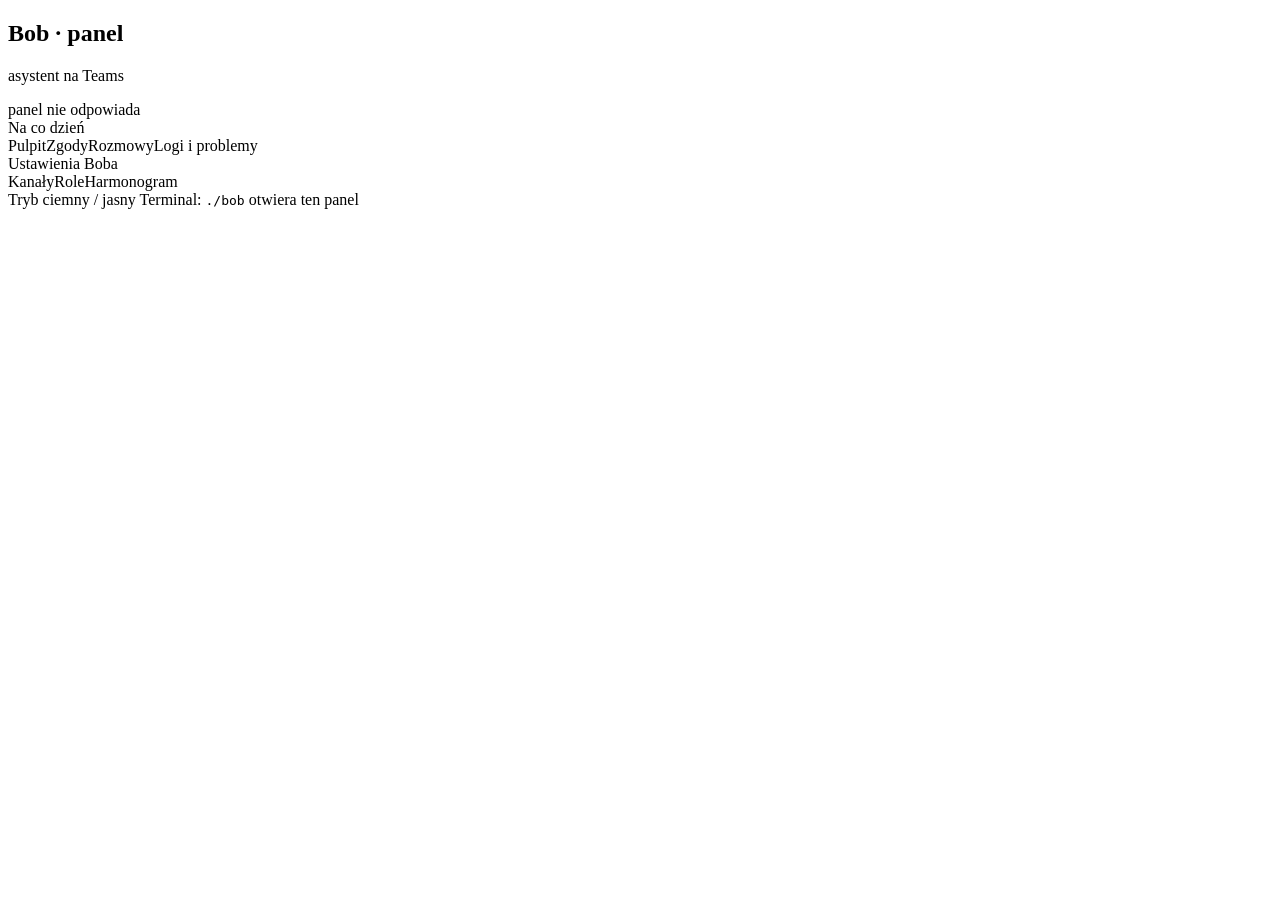
==== scripts/bob_panel/static/index.html @ 464ba230 "feat: sync public repo with private Bob and add the browser panel Port the generic fixes from the pr" ====
<!doctype html>
<html lang="pl">
<head>
<meta charset="utf-8">
<meta name="viewport" content="width=device-width, initial-scale=1">
<title>Bob · panel</title>
<link rel="stylesheet" href="/static/tokens.css">
<link rel="stylesheet" href="/static/panel.css">
<script>
try { const t = localStorage.getItem('bob-theme') || (matchMedia('(prefers-color-scheme: dark)').matches ? 'dark' : 'light');
  document.documentElement.dataset.theme = t; } catch (e) {}
</script>
</head>
<body>
<div class="app">
  <aside class="ds-nav">
    <div class="ds-nav-header"><h1>Bob · panel</h1><p id="owner-sub">asystent na Teams</p>
      <div class="state-pill"><span id="dot" class="dot"></span><span id="headline">…</span></div></div>
    <div id="nav"></div>
    <div class="nav-foot">
      <a class="ds-link" id="theme" style="cursor:pointer">Tryb ciemny / jasny</a>
      <span>Terminal: <code>./bob</code> otwiera ten panel</span>
    </div>
  </aside>
  <main class="ds-main" id="main"></main>
  <div id="modal"></div>
  <div id="tip" role="tooltip"></div>
</div>
<script>
// ---- shared --------------------------------------------------------------------------------------
const PAGES = [
  ['Na co dzień', [['pulpit','Pulpit','dashboard'],['zgody','Zgody','tick'],['aktywnosc','Rozmowy','chatbubbles'],['logi','Logi i problemy','shield']]],
  ['Ustawienia Boba', [['czaty','Kanały','settings'],['role','Role','user'],['harmonogram','Harmonogram','schedule']]],
];
const ALL = PAGES.flatMap(g=>g[1]);
let tab = (location.hash||'#pulpit').slice(1); if(!ALL.some(t=>t[0]===tab)) tab='pulpit';
const $ = s => document.querySelector(s);
const esc = v => String(v ?? '').replace(/[&<>"']/g, c => ({'&':'&amp;','<':'&lt;','>':'&gt;','"':'&quot;',"'":'&#39;'}[c]));
const ic = n => `<span class="ic" style="--ic:url(/static/icons/${n}.svg)"></span>`;
const ago = iso => { const s=(Date.now()-new Date(iso))/1000; return s<60?`${Math.round(s)} s`:s<3600?`${Math.round(s/60)} min`:s<86400?`${Math.round(s/3600)} h`:`${Math.round(s/86400)} dni`; };
const when = iso => { if(!iso) return '-'; const d = new Date(iso); if(isNaN(d)) return esc(iso);
  return `${d.toLocaleString('pl-PL',{day:'2-digit',month:'2-digit',hour:'2-digit',minute:'2-digit'})} <span class="muted">(${ago(iso)} temu)</span>`; };
const api = (p, body) => fetch(p, body===undefined ? {} : {method:'POST', headers:{'Content-Type':'application/json'}, body:JSON.stringify(body)}).then(r=>r.json());
const btn = (label, attrs='', kind='secondary') => `<button class="ds-btn ds-btn--sm ds-btn--${kind}" ${attrs}>${label}</button>`;
const badge = (t, c='gray', title='') => `<span class="ds-badge ds-badge--md ds-badge--${c}" ${title?`title="${esc(title)}"`:''}>${t}</span>`;
const callout = (kind, html) => `<div class="ds-callout ds-callout--${kind}">${ic({success:'tick',warning:'warning',danger:'cross',info:'info',neutral:'info'}[kind])}<div>${html}</div></div>`;
const head = (title, desc, help='') => `<div class="page-head"><h1>${title}</h1><p>${desc}</p>${help?`<details class="help"><summary>Jak to działa?</summary><div>${help}</div></details>`:''}</div>`;
const table = (cols, rows) => `<div class="ds-table-wrap"><table class="ds-table"><thead><tr>${cols.map(c=>`<th>${c}</th>`).join('')}</tr></thead><tbody>${rows}</tbody></table></div>`;
const bobImg = (name, cls='', id='') => `<img ${id?`id="${id}"`:''} class="${cls}" src="/static/bob/${esc(name||'bob-static-base')}.svg" alt="Bob">`;
// which mascot stands for which situation (static/bob/README.md lists the whole set)
const MOOD = {'good-vibe':'bob-happy', 'lock':'bob-notification', 'no-connection':'bob-disconnected', 'thinking':'bob-working-thinking', 'chat':'bob-idle-living', 'files':'bob-fishing'};
const empty = (mood, title, desc) => `<div class="ds-empty">${bobImg(MOOD[mood])}<div class="ds-empty-title">${title}</div><div class="ds-empty-desc">${desc}</div></div>`;
let OWNER = '';
let pendingCount = 0, PROBLEMS = 0;

function nav(){
  $('#nav').innerHTML = PAGES.map(([g, items]) => `<div class="ds-nav-section">${g}</div>` + items.map(([k,l,i]) =>
    `<a class="${k===tab?'active':''}" data-t="${k}">${ic(i)}${l}${k==='zgody'&&pendingCount?`<span class="nav-count">${badge(pendingCount,'red')}</span>`:''}${k==='logi'&&PROBLEMS?`<span class="nav-count">${badge(PROBLEMS,'yellow')}</span>`:''}</a>`).join('')).join('');
  document.querySelectorAll('#nav a').forEach(a=>a['onclick']=()=>go(a.dataset.t));
}
function go(t){ tab=t; location.hash=t; EDIT=null; RED=null; KN=null; window.scrollTo(0,0); return render(); }

async function header(){
  try { const [s, a] = await Promise.all([api('/api/status'), api('/api/approvals')]); pendingCount = a.pending.length;
    const ts = s.teams_session||{};
    $('#dot').className = 'dot ' + (!s.bob.running ? 'bad' : ts.login_needed||ts.warn ? 'warn' : 'ok');
    $('#headline').innerHTML = s.bob.running ? `Bob działa · aktywność ${s.last_activity?ago(s.last_activity)+' temu':'-'}` : '<b>Bob nie działa</b>';
    OWNER = s?.owner || ''; $('#owner-sub').textContent = OWNER ? `asystent: ${OWNER}` : 'asystent na Teams';
    nav(); return {s, a};
  } catch(e){ $('#headline').textContent = 'panel nie odpowiada'; }
}

async function bobAction(kind, b){
  const q = {restart:'Zrestartować Boba? Przez ~30 s nie będzie odpowiadał (wiadomości z tego czasu obsłuży po starcie).', stop:'Zatrzymać Boba? Nie będzie odpowiadał na żadnym kanale, dopóki go nie uruchomisz.'}[kind];
  if(q && !confirm(q)) return;
  // after the re-render the clicked button is gone: show the result next to the first Bob control on the page
  const msg = () => document.querySelector('[data-bob]')?.parentElement.querySelector('.msg');
  b['disabled'] = true; b.parentElement.querySelector('.msg').textContent = kind==='restart'?'Restartuję… (do 30 s)':'Chwila…';
  try { const r = await api(`/api/bob/${kind}`, {by:'panel'}); await render(); const m = msg(); if(m) m.textContent = r?.message || ''; }
  finally { b['disabled'] = false; }
}

// ---- Pulpit: what to do now -----------------------------------------------------------------------
function nextStep(s, lg){
  const ts = s.teams_session||{};
  if(lg.running) return `<div class="box hero">${bobImg('bob-notification')}<div><h2>Dokończ logowanie do Teams</h2>
      <p>Na tym Macu otworzyło się okno przeglądarki.</p>
      <ol class="steps"><li>Zaloguj się kontem swojej organizacji (SSO, potem MFA na telefonie).</li><li>Przy pytaniu „Czy pozostać zalogowanym?” wybierz <b>Tak</b> - sesja wytrzyma 7 dni.</li><li>Gdy zobaczysz Teams z listą czatów po lewej, kliknij poniżej.</li></ol>
      <div class="row">${btn('Jestem zalogowany','id="b-login-ok"','primary')}<span class="msg" id="lmsg"></span></div>
      ${(lg.log||[]).length?`<details class="help"><summary>Szczegóły logowania</summary><pre>${esc(lg.log.join('\n'))}</pre></details>`:''}</div></div>`;
  if(ts.login_needed) return `<div class="box hero">${bobImg('bob-notification')}<div><h2>Zaloguj Boba do Teams</h2>
      <p>Sesja Teams ${ts.exists?'wygasła':'nie istnieje'} (wystarcza na 7 dni). Bez niej Bob nie wstanie. Logowanie otworzy przeglądarkę na tym Macu i potrwa około minuty.</p>
      ${lg.exit_code?callout('danger',`Ostatnie logowanie się nie udało (${when(lg.finished)}). Spróbuj jeszcze raz i kliknij „Jestem zalogowany” dopiero, gdy widać Teams.`):''}
      <div class="row">${s.bob.running?'':btn('Zaloguj i uruchom Boba','id="b-login-start"','primary')}${btn('Tylko zaloguj','id="b-login"',s.bob.running?'primary':'secondary')}<span class="msg" id="lmsg"></span></div></div></div>`;
  if(!s.bob.running) return `<div class="box hero">${bobImg('bob-disconnected')}<div><h2>Bob jest zatrzymany</h2>
      <p>Nie odpowiada teraz na żadnym kanale i nie wysyła zaplanowanych wiadomości. Sesja Teams jest ważna, więc wystarczy go uruchomić.</p>
      <div class="row">${btn('Uruchom Boba','data-bob="start"','primary')}<span class="msg"></span></div></div></div>`;
  if(pendingCount) return `<div class="box hero">${bobImg('bob-working-thinking')}<div><h2>${pendingCount===1?'Jedna decyzja czeka':`Decyzje czekające na Ciebie: ${pendingCount}`}</h2>
      <p>Bob, Claude Code albo automat pyta o zgodę - np. na wdrożenie zmiany albo zapisanie wiedzy. Dopóki nie zdecydujesz, sprawa stoi.</p>
      <div class="row">${btn('Przejdź do zgód','data-go="zgody"','primary')}</div></div></div>`;
  return `<div class="box hero">${bobImg('bob-happy')}<div><h2>Wszystko działa</h2>
      <p>Bob odpowiada na kanałach, sesja Teams jest ważna jeszcze ${Math.max(0, Math.floor((ts.max_age_h-ts.age_h)/24))} dni, nic nie czeka na Twoją decyzję.${PROBLEMS?` W logach z ostatniej doby są błędy (${PROBLEMS} rodzajów) - <a class="ds-link" data-go="logi">zobacz</a>.`:''}</p></div></div>`;
}
const VIEWS = {
  async pulpit(){
    const {s} = await header() || {}; if(!s) return '';
    const lg = s?.login||{}, ts = s.teams_session||{}, sup = s?.supervisor||{};
    let D = null;
    try { const [l, d] = await Promise.all([api('/api/bob/logs?hours=24&level=warn'), api('/api/dashboard?hours=24')]); D = d;
      PROBLEMS = (l?.problems||[]).filter(p=>p?.level==='error').length; nav(); } catch(e){}
    const daysLeft = ts.exists ? Math.max(0,(ts.max_age_h-ts.age_h)/24) : 0;
    return head('Pulpit', 'Stan Boba i to, co warto teraz zrobić. Jeśli coś wymaga Twojej uwagi, zobaczysz to na górze z instrukcją krok po kroku.',
        'Bob to program na tym Macu, który czyta czaty Teams jako Ty i odpowiada na nich. Panel go uruchamia, zatrzymuje i loguje do Teams - terminal nie jest już potrzebny (<code>./bob</code> tylko otwiera panel). Panel startuje sam po zalogowaniu do Maca i podnosi Boba, jeśli przed restartem działał.')
      + nextStep(s, lg)
      + `<div class="grid">
        <div class="ds-card ds-stat ${s.bob.running?'ds-stat--highlight':''}"><span class="ds-stat-label">Bob</span><span class="ds-stat-value ${s.bob.running?'ds-stat-value--success':'ds-stat-value--danger'}">${s.bob.running?'działa':'zatrzymany'}</span><span class="muted">${s.bob.running?`od ${esc(s.bob.started)}`:''}</span></div>
        <div class="ds-card ds-stat"><span class="ds-stat-label">Sesja Teams</span><span class="ds-stat-value ${ts.login_needed?'ds-stat-value--danger':ts.warn?'ds-stat-value--warning':''}">${ts.login_needed?'wygasła':`jeszcze ${daysLeft.toFixed(1)} dni`}</span>
          <div class="ds-progress-track"><div class="ds-progress-fill ds-progress-fill--${ts.login_needed?'red':ts.warn?'yellow':'green'}" style="width:${Math.min(100,daysLeft/7*100)}%"></div></div></div>
        <div class="ds-card ds-stat"><span class="ds-stat-label">Ostatnia aktywność na czatach</span><span class="ds-stat-value">${s.last_activity?ago(s.last_activity)+' temu':'-'}</span></div>
      </div>
      ${D?liveDashboard(D):''}
      <div class="box"><h2>Sterowanie</h2><p class="sub">Restart pomaga, gdy Bob przestał odpowiadać albo po zmianie jego kodu. Zatrzymaj go, jeśli ma milczeć dłużej (na krótko wystarczy „Bob pause 30 min” w Notatkach). Restart jest wstrzymany, gdy sesja Teams wygasła - najpierw logowanie.</p>
        <div class="row">${s.bob.running?btn('Restartuj Boba','data-bob="restart"','primary')+btn('Zatrzymaj','data-bob="stop"'):btn('Uruchom Boba','data-bob="start"','primary')}${lg.running||ts.login_needed?'':btn('Zaloguj ponownie do Teams','id="b-login"','tertiary')}<span class="msg"></span></div>
        <p class="muted" style="margin-top:var(--space-12)">Ostatni restart z panelu: ${when(sup.last_restart)} ${esc(sup.last_restart_by||'')}${s.bob.running?` · ${s.bob.managed?'uruchomiony z panelu':'uruchomiony w terminalu'} · pid ${esc(s.bob.pid)}`:''}</p></div>`;
  },

  // ---- Zgody --------------------------------------------------------------------------------------
  async zgody(){
    const a = await api('/api/approvals'); pendingCount = a.pending.length; nav();
    const card = r => `<div class="apr" data-id="${esc(r.id)}"><h3>${esc(r?.title)}</h3>
      <div class="muted">${esc(r?.source||'')} · ${when(r.created_at)} · <code>${esc(r.id)}</code></div>
      ${r.details?`<details ${r.details.length<400?'open':''}><summary>Szczegóły i różnice</summary><pre>${esc(r?.details)}</pre></details>`:''}
      <label class="lbl">Notatka do decyzji (opcjonalnie)<textarea class="ds-input"></textarea></label>
      <div class="row">${btn('Zatwierdź','data-a="1"','primary')}${btn('Odrzuć','data-a="0"','danger')}<span class="msg"></span></div></div>`;
    const done = a.done.map(r=>`<tr><td>${when(r.decided_at)}</td><td>${esc(r?.title)}</td><td>${r.status==='approved'?badge('zatwierdzone','green'):badge('odrzucone','red')}</td><td>${esc(r?.note||'')}</td></tr>`).join('');
    return head('Zgody', 'Tu Bob, Claude Code i automaty pytają Cię o zgodę, zanim zrobią coś ważnego: wdrożą zmianę skryptu, zapiszą nową wiedzę, opublikują zmianę. Nic się nie dzieje, dopóki nie zdecydujesz.',
        'Każda nowa prośba trafia też do Notatek na Teams. Gdy nie siedzisz przy komputerze, odpisz tam „Bob, zatwierdzam apr-…” albo „Bob, odrzucam apr-…” (po dwukropku możesz dodać notatkę). Gdy czeka tylko jedna decyzja, wystarczy „Bob, zatwierdzam”.')
      + `<div class="box"><h2>Czeka na Twoją decyzję (${a.pending.length})</h2>${a.pending.map(card).join('')||empty('good-vibe','Nic nie czeka','Gdy coś będzie potrzebowało Twojej zgody, pojawi się tutaj i w Notatkach.')}</div>
      <div class="box"><h2>Ostatnie decyzje</h2>${done?table(['Kiedy','Co','Decyzja','Notatka'], done):'<span class="muted">Brak.</span>'}</div>`;
  },

  // ---- Rozmowy (log.jsonl) --------------------------------------------------------------------------
  async aktywnosc(){
    const t = await api('/api/tasks?limit=150');
    const chats = [...new Set(t.map(e=>e?.chat).filter(Boolean))].sort();
    const shown = t.filter(e=>(e?.text||e?.reply) && (!ACHAT || e?.chat===ACHAT));
    return head('Rozmowy', 'Ostatnie wiadomości, na które Bob zareagował: kto pisał, na jakim kanale i co Bob odpowiedział. Techniczne zdarzenia (odpytywanie, pominięte puste wiadomości) są ukryte - pełny zapis jest w „Logach”.')
      + `<div class="box"><div class="row between"><h2>Ostatnie rozmowy</h2><label class="row" style="flex-wrap:nowrap">Kanał <select class="ds-input" id="achat" style="height:32px;width:260px"><option value="">wszystkie</option>${chats.map(c=>`<option ${c===ACHAT?'selected':''}>${esc(c)}</option>`).join('')}</select></label></div>
      ${shown.length?table(['Kiedy','Kanał','Kto','Wiadomość','Odpowiedź Boba'], shown.map(e=>`<tr><td style="white-space:nowrap">${when(e.ts)}</td><td>${badge(esc(e?.chat||'-'))}</td><td>${esc(e?.sender||'')}</td><td>${esc(e?.text)}</td><td class="muted">${e.reply==='<silent/>'||!e?.reply?badge('bez odpowiedzi'):esc(e?.reply)}</td></tr>`).join('')):empty('chat','Brak rozmów','Na wybranym kanale nie było ostatnio wiadomości do Boba.')}</div>`;
  },

  // ---- Logi -----------------------------------------------------------------------------------------
  async logi(){
    const l = await api('/api/bob/logs?'+new URLSearchParams(LOGF).toString());
    PROBLEMS = (l?.problems||[]).filter(p=>p?.level==='error').length; nav();
    const lvl = {error:['błąd','red'], warn:['uwaga','yellow'], info:['info','gray'], debug:['rutyna','gray']};
    const seg = (key, opts) => `<div class="ds-segmented">${opts.map(([v,lab])=>`<button class="ds-segment ${String(LOGF[key])===String(v)?'active':''}" data-lf="${key}" data-v="${v}">${lab}</button>`).join('')}</div>`;
    const lab = s => esc((l?.labels||{})[s]||s);
    const probs = (l?.problems||[]).map(p=>callout(p?.level==='error'?'danger':'warning',
      `<b>${lab(p?.source)}</b>: ${esc(p.text.slice(0,220))}<br><span class="muted">${p.count>1?`${p.count} razy, ostatnio `:''}${when(p?.last)}</span>`)).join('');
    const lines = (l?.entries||[]).slice().reverse().map(e=>`<div class="logline"><span class="t">${esc(e.ts.slice(11,19))}</span><span>${badge(lvl[e?.level][0], lvl[e?.level][1])}</span><span>${badge(lab(e?.source),'blue')}</span>
      <span class="x">${esc(e?.text)}${e.count>1?' '+badge('×'+e?.count,'violet',`do ${e.last.slice(11,19)}`):''}${e.extra.length?`<details><summary class="muted">szczegóły (${e.extra.length})</summary><pre>${esc(e.extra.join('\n'))}</pre></details>`:''}</span></div>`).join('');
    return head('Logi i problemy', 'Co Bob robił i co poszło nie tak. Na górze problemy z ostatniej doby (zgrupowane), niżej przebieg - powtarzające się wpisy są zwinięte (×N), a rutynowe (odpytywanie czatów, odświeżanie tokenu, kontrole zdrowia) ukryte.',
        'Pojedyncze „get_messages blad” (timeout Teams) są normalne - Bob ponawia sam. Niepokojące są: powtarzające się błędy wysyłki, „claude CLI timeout”, wygasła sesja, a także brak aktywności, gdy na czatach coś się dzieje. Wtedy pomaga restart na Pulpicie.')
      + `<div class="box"><h2>Problemy z ostatniej doby</h2>${probs||callout('success','Brak błędów i ostrzeżeń w ostatniej dobie.')}</div>
      <div class="box"><div class="row" style="margin-bottom:var(--space-12)">
        ${seg('level',[['warn','Tylko problemy'],['info','Ważne'],['debug','Wszystko']])}${seg('hours',[[1,'1 h'],[6,'6 h'],[24,'24 h']])}
        <select class="ds-input" id="lsrc" style="height:32px;width:auto"><option value="">wszystkie źródła</option>${Object.entries(l?.sources||{}).map(([k,n])=>`<option value="${esc(k)}" ${k===LOGF.source?'selected':''}>${lab(k)} (${n})</option>`).join('')}</select>
        <input class="ds-input" id="lq" placeholder="Szukaj w logu (Enter)…" value="${esc(LOGF.q)}" style="height:32px;width:220px"></div>
        <p class="muted">W oknie: ${l.total||0} wpisów - błędy ${l.counts?.error||0}, uwagi ${l.counts?.warn||0}, ważne ${l.counts?.info||0}, rutyna ${l.counts?.debug||0}. Najnowsze na górze.</p>
        ${lines||'<span class="muted">Brak wpisów dla tych filtrów.</span>'}
        <details class="help"><summary>Surowy log (ostatnie 300 linii, jak w terminalu)</summary><pre id="rawlog">…</pre></details></div>`;
  },

  // ---- Harmonogram ----------------------------------------------------------------------------------
  async harmonogram(){
    const s = await api('/api/schedule');
    const fmtT = t => Object.entries(t||{}).map(([k,v])=>badge(`${esc(k.replace('generate_send','wysyłka').replace('generate','przygotowanie').replace('send','wysyłka'))} ${esc(v)}`,'brand')).join('');
    const every = s => s>=3600?`co ${s/3600} h`:s>=60?`co ${s/60} min`:`co ${s} s`;
    return head('Harmonogram', 'Wiadomości, które Bob wysyła sam o stałych porach (np. poranne wpisy czasu pracy zespołu), i pętle, którymi co chwilę sprawdza kolejki i źródła danych.')
      + `<div class="box"><h2>Zaplanowane wiadomości</h2>${table(['Zadanie','Kiedy','Włączone','Ostatnio wysłane'], s.broadcasts.map(b=>`<tr><td><b>${esc(b?.name)}</b><br><span class="muted">${esc(b?.description)}</span></td><td>${fmtT(b?.times)}</td><td>${b.enabled===null?badge('?'):b?.enabled?badge('tak','green'):badge('nie')}${b.disabled_reason?`<br><span class="muted">${esc(b.disabled_reason)}</span>`:''}</td><td>${when(b.last_fired)}</td></tr>`).join(''))}</div>
      <div class="box"><h2>Pętle w tle</h2><p class="sub">Co Bob sprawdza sam, bez pytania. Zmiana częstotliwości wymaga zmiany w kodzie (<code>scripts/teams_agent/cli.py</code>).</p>${table(['Pętla','Jak często','Co robi'], s.loops.map(l=>`<tr><td><code>${esc(l?.name)}</code></td><td>${every(l.every_s)}</td><td class="muted">${esc(l?.what)}</td></tr>`).join(''))}</div>`;
  },

  // ---- Kanały ---------------------------------------------------------------------------------------
  async czaty(){
    const [c, cfg, rl] = await Promise.all([api('/api/chats'), api('/api/chat-config'), api('/api/roles')]); CFG = cfg; ROLES = rl;
    const rname = Object.fromEntries(rl.role.map(r=>[r.id, `${r.emoji||''} ${r.nazwa}`]));
    const off = Object.fromEntries(cfg.chats.map(x=>[x?.name, x?.disabled]));
    return head('Kanały', 'Czaty Teams, na których działa Bob. Każdy kanał ma role (co Bob tam robi i do jakich narzędzi ma dostęp), nazwę, pod którą Bob występuje, i to, kto może go wołać.',
        'Dostęp kanału = narzędzia jego ról + korekty „dodatkowo / bez”. Na kanałach z użytkownikami zewnętrznymi (kanał „zewnętrzny”) Bob nigdy nie dostaje narzędzi oznaczonych 🔒 („tylko zespół”) - nawet jeśli rola je ma. Zmiana działa w kilka sekund; nowy kanał zaczyna być obserwowany po restarcie Boba. Wyłączenie kanału działa od razu i da się je cofnąć.')
      + editor() + `<div class="box"><div class="row between"><h2>Kanały (${c.length})</h2>${btn('+ Dodaj kanał','data-edit=""','primary')}</div>
      ${table(['Kanał','Role','Kto woła','Dostęp','Aktywność',''], c.map(x=>`<tr class="${off[x?.name]?'off':''}"><td><b>${esc(x?.name)}</b>${off[x?.name]?' '+badge('wyłączony','red'):''}<br><span class="muted">Bob występuje jako ${esc(x?.label||'Bob')}</span><br>${x.flags.map(f=>badge(esc(f))).join('')}</td>
        <td>${x.roles?x.roles.map(r=>badge(esc(rname[r]||r),'brand')).join('')||'<span class="muted">brak</span>':'<span class="muted">ręczna lista</span>'}</td>
        <td>${esc({all:'wszyscy',owner:'tylko właściciel',auto:'Bob decyduje'}[x?.caller]||x?.caller||'-')}</td>
        <td>${x.all_groups?badge('wszystkie domyślne','green'):''}${x.groups.filter(g=>!x.all_groups||!(rl.domyslne||[]).includes(g)).map(g=>badge(grpLabel(g))).join('')}</td>
        <td style="white-space:nowrap">${when(x.last_activity)}</td>
        <td style="white-space:nowrap">${btn('Edytuj',`data-edit="${esc(x?.name)}"`)} ${x.name===cfg.control_chat?'':btn(off[x?.name]?'Włącz':'Wyłącz',`data-onoff="${esc(x?.name)}" data-on="${off[x?.name]?1:0}"`,'tertiary')}</td></tr>`).join(''))}</div>`;
  },

  // ---- Role -----------------------------------------------------------------------------------------
  async role(){
    ROLES = await api('/api/roles');
    if(ROLETAB!=='_grupy' && !ROLES.role.some(r=>r.id===ROLETAB)) ROLETAB = ROLES.role[0]?.id || '_grupy';
    const rt = ROLETAB;
    const jobs = (ROLES.zadania||[]).map(j=>`<tr><td>${when(j?.start)}</td><td>${esc(j?.nazwa)} <span class="muted">(${esc(j?.rola)})</span></td><td>${badge(esc(jobSt[j?.status]||j?.status), {applied:'green',failed:'red',awaiting:'yellow',rejected:'gray',running:'blue'}[j?.status]||'gray')}${j.error?`<br><span class="muted">${esc(j?.error)}</span>`:''}</td></tr>`).join('');
    return head('Role Boba', 'Bob zakłada różne „kapelusze”: jest Asystentem, Project Managerem albo kimkolwiek, kogo opiszesz w pliku ról. Rola to dostęp do narzędzi, umiejętności i wiedza; na każdym kanale może nazywać się inaczej.',
        'Wiedzę roli możesz przeglądać („Pokaż”) i zmieniać bez edytowania plików: „Edytuj z Claude” - opisz, co poprawić; „Dodaj wiedzę” - opisz, co ma się znaleźć. Claude przygotuje plik, a propozycja z różnicami trafi do „Zgód” - zapis następuje dopiero po Twoim zatwierdzeniu (poprzednia wersja zostaje w archiwum). Wiedza „w promptcie” trafia do Boba przy każdej wiadomości na kanałach z tą rolą, od razu.')
      + (ROLES.brak_pliku ? callout('warning','Nie ma jeszcze pliku ról. Skopiuj <code>roles.example.json</code> do <code>roles.json</code> (w katalogu repozytorium) i odśwież stronę - albo ustaw ścieżkę w <code>BOB_ROLES_FILE</code>.') : '')
      + `<div class="personas" role="tablist">${ROLES.role.map(r=>`<div class="persona ${r.id===rt?'active':''}" role="tab" aria-selected="${r.id===rt}" data-rtab="${esc(r.id)}">${bobImg(r?.obraz)}<b>${esc(r?.nazwa)}</b><span>${(r?.kanaly||[]).length} kanałów</span></div>`).join('')}
          <div class="persona ${rt==='_grupy'?'active':''}" role="tab" data-rtab="_grupy"><div class="persona-ic">${ic('settings')}</div><b>Grupy narzędzi</b><span>opisy, 🔒, zmiany wiedzy</span></div></div>`
      + `<div class="row" style="margin-bottom:var(--space-16)">${btn('+ Nowa rola','id="r-new"','primary')}${ROLES.bez_roli.length?`<span class="muted">Kanały bez ról (ręczna lista narzędzi): ${ROLES.bez_roli.map(esc).join(', ')}</span>`:''}</div>`
      + roleEditor() + knBox()
      + (rt==='_grupy'
        ? (jobs?`<div class="box"><h2>Ostatnie zmiany wiedzy z Claude</h2>${table(['Kiedy','Wiedza','Stan'], jobs)}</div>`:'')
          + `<div class="box"><h2>Grupy narzędzi</h2><p class="sub">Opis grup widać przy rolach i kanałach. 🔒 = tylko dla zespołu: nigdy na kanale z użytkownikami zewnętrznymi.</p>
      ${table(['Grupa','Opis','🔒',''], ROLES.znane_grupy.map(g=>`<tr><td><code>${esc(g)}</code>${ROLES.domyslne.includes(g)?'':' '+badge('na życzenie')}</td><td><textarea class="ds-input g-opis" rows="2" style="min-height:48px;resize:vertical">${esc((ROLES.grupy[g]||{}).opis||'')}</textarea><div class="muted" style="font-size:var(--text-xs);margin-top:var(--space-4)">narzędzia: ${(ROLES.narzedzia[g]||[]).map(t=>`<code>${esc(t)}</code>`).join(', ')}</div></td><td><input type="checkbox" class="g-team" ${(ROLES.grupy[g]||{}).tylko_zespol?'checked':''}></td><td>${btn('Zapisz',`data-gsave="${esc(g)}"`,'tertiary')}</td></tr>`).join(''))}</div>`
        : roleCard(ROLES.role.find(r=>r.id===rt)));
  },

};
let ACHAT = '', LOGF = {level:'info', hours:6, source:'', q:''};

// ---- Kanał: editor --------------------------------------------------------------------------------
let CFG = null, EDIT = null, ROLES = null;   // EDIT: {name: '' (new) | chat name, diff, msg} while the chat editor is open
const KNOWN = ['conv_id','caller','persona','internet','ingest_only','role','bez','dodatkowo','kanal_fr','trigger','mcp','mcp_extra'];
const box = (cls, val, on, label) => `<label><input type="checkbox" class="${cls}" value="${esc(val)}" ${on?'checked':''}> ${label??esc(val)}</label>`;
const sel = (id, opts, v) => `<select class="ds-input" id="${id}">${opts.map(([val,l])=>`<option value="${esc(val)}" ${String(v??'')===val?'selected':''}>${esc(l)}</option>`).join('')}</select>`;
const grpLabel = g => `${esc(g)}${(ROLES?.zespol||[]).includes(g)?' 🔒':''}`;
function editor(){
  if(!EDIT || !CFG || !ROLES) return '';
  const isNew = EDIT.name === '';
  const cur = isNew ? {...CFG.new_chat} : (CFG.chats.find(x=>x?.name===EDIT.name)||{}).config || {};
  const rest = Object.fromEntries(Object.entries(cur).filter(([k])=>!KNOWN.includes(k)));
  const legacy = !isNew && !('role' in cur);
  const trig = Array.isArray(cur.trigger) ? cur.trigger.join(', ') : (cur.trigger||'');
  const label = p => (ROLES.etykiety||{})[p] || 'Bob';
  return `<div class="box" id="ed"><h2>${isNew?'Nowy kanał':'Edycja: '+esc(EDIT.name)}</h2>
    <p class="sub">Krok 1: ustaw pola. Krok 2: „Sprawdź zmiany” pokaże różnice i wynikowy dostęp Boba. Krok 3: „Zapisz”.</p>
    ${legacy?callout('info',`Ten kanał ma jeszcze ręczną listę narzędzi (${esc(JSON.stringify(cur.mcp??'wszystkie'))}${cur.mcp_extra?' + '+esc(cur.mcp_extra.join(', ')):''}). Zapis przełączy go na role - sprawdź wynikowy dostęp.`):''}
    <div class="form">
      <label>Nazwa czatu (dokładnie jak w Teams)<input class="ds-input" id="e-name" value="${esc(EDIT.name)}" ${EDIT.name===CFG.control_chat?'disabled':''}></label>
      <label>Identyfikator czatu (opcjonalnie, 19:…@thread.v2)<input class="ds-input" id="e-conv" value="${esc(cur.conv_id||'')}"></label>
      <label>Kto może wołać Boba${sel('e-caller', [['','(ustawienie globalne)'],['all','wszyscy'],['owner','tylko właściciel'],['auto','Bob sam decyduje, kiedy się odezwać']], cur.caller)}</label>
      <label>Jak Bob nazywa się na tym kanale${sel('e-persona', [['','Bob'], ...CFG.personas.map(p=>[p,label(p)])], cur.persona)}</label>
      <label>Słowa, na które reaguje (po przecinku)<input class="ds-input" id="e-trig" value="${esc(trig)}" placeholder="domyślnie: bob"></label>
      <label>Wyszukiwanie w internecie${sel('e-net', [['','wyłączone'],['only_me','tylko dla właściciela'],['all','dla wszystkich']], cur.internet)}</label>
    </div>
    <div class="checks"><label><input type="checkbox" id="e-fr" ${cur.kanal_fr?'checked':''}> kanał z użytkownikami zewnętrznymi (bez narzędzi 🔒)</label><label><input type="checkbox" id="e-ingest" ${cur.ingest_only?'checked':''}> tylko czytaj ten kanał (Bob nigdy w nim nie pisze) - po restarcie Boba</label></div>
    <div class="lbl">Role - co Bob robi na tym kanale (szczegóły w zakładce „Role”)</div>
    <div class="checks">${ROLES.role.map(r=>box('e-r', r.id, (cur.role||[]).includes(r.id), `${esc(r?.emoji||'')} ${esc(r?.nazwa)}`)).join('')}</div>
    <details class="help" ${(cur.dodatkowo||cur.bez)?'open':''}><summary>Korekty dostępu tylko dla tego kanału</summary>
      <div class="lbl">Dodatkowo (ponad role)</div><div class="checks">${CFG.groups.map(g=>box('e-x', g, (cur.dodatkowo||[]).includes(g), grpLabel(g))).join('')}</div>
      <div class="lbl">Bez (mimo ról)</div><div class="checks">${CFG.groups.map(g=>box('e-b', g, (cur.bez||[]).includes(g), grpLabel(g))).join('')}</div></details>
    <details class="help"><summary>Pozostałe ustawienia (JSON) - dla zaawansowanych</summary>
      <textarea class="ds-input" id="e-rest" style="font-family:ui-monospace,monospace;font-size:var(--text-xs)">${esc(JSON.stringify(rest, null, 2))}</textarea></details>
    <div class="row" style="margin-top:var(--space-16)">${btn('Sprawdź zmiany','id="e-prev"','primary')}${btn('Zapisz',`id="e-save" ${EDIT.diff?'':'disabled'}`,'primary')}
      ${!isNew && EDIT.name!==CFG.control_chat?btn('Usuń kanał','id="e-del"','danger'):''}${btn('Zamknij','id="e-cancel"','tertiary')}<span class="msg" id="e-msg">${esc(EDIT.msg||'')}</span></div>
    ${EDIT.restart?callout('warning',`Zmiana zadziała po restarcie Boba. ${btn('Restartuj Boba teraz','id="e-restart"','primary')}`):''}
    ${EDIT.eff!==undefined?callout('info',`<b>Bob będzie miał tu dostęp do:</b> ${esc(EDIT.eff)}`):''}
    ${EDIT.diff?`<details open><summary>Różnice w konfiguracji</summary><pre>${esc(EDIT.diff)}</pre></details>`:''}</div>`;
}
function formCfg(){
  let rest; try { rest = JSON.parse($('#e-rest').value || '{}'); } catch(e){ throw new Error('Pozostałe ustawienia: niepoprawny JSON'); }
  const cfg = {...rest}, v = id => $(id).value, checked = cls => [...document.querySelectorAll(cls+':checked')].map(x=>x?.value);
  if(v('#e-conv').trim()) cfg.conv_id = v('#e-conv').trim();
  if(v('#e-caller')) cfg.caller = v('#e-caller');
  if(v('#e-persona')) cfg.persona = v('#e-persona');
  if(v('#e-net')) cfg.internet = v('#e-net');
  const t = v('#e-trig').split(',').map(x=>x.trim()).filter(Boolean); if(t?.length) cfg.trigger = t?.length===1 ? t[0] : t;
  cfg.role = checked('.e-r');
  const add = checked('.e-x'), cut = checked('.e-b'); if(add.length) cfg.dodatkowo = add; if(cut.length) cfg.bez = cut;
  if($('#e-fr').checked) cfg.kanal_fr = true;
  if($('#e-ingest').checked) cfg.ingest_only = true;
  return cfg;
}
function edBody(op){
  const name = EDIT.name === '' ? $('#e-name').value.trim() : EDIT.name;
  const b = {op, name, by:'panel'};
  if(op!=='remove'){ b['config'] = formCfg(); if(EDIT.name!=='' && $('#e-name').value.trim() !== EDIT.name) b.new_name = $('#e-name').value.trim(); }
  return b;
}
function openChat(name){ tab='czaty'; location.hash='czaty'; RED=null; KN=null; EDIT={name}; render().then(()=>$('#ed')?.scrollIntoView()); }
function wireEditor(){
  document.querySelectorAll('[data-edit]').forEach(b=>b['onclick']=()=>openChat(b.dataset.edit));
  document.querySelectorAll('[data-onoff]').forEach(b=>b['onclick']=async()=>{ const on=b.dataset.on==='1';
    if(!on && !confirm(`Wyłączyć „${b.dataset.onoff}”? Bob przestanie odpowiadać na tym kanale (da się włączyć z powrotem).`)) return;
    const r = await api('/api/chat-config/enable', {name:b.dataset.onoff, on, by:'panel'}); alert(r?.message||''); render(); });
  if(!$('#ed')) return;
  $('#ed').querySelectorAll('input,select,textarea').forEach(el=>el.oninput=el.onchange=()=>{ if(EDIT.diff){ EDIT.diff=null; $('#e-save').disabled=true; $('#e-msg').textContent='Zmieniono - sprawdź zmiany jeszcze raz.'; } });
  $('#e-cancel').onclick=()=>{ EDIT=null; render(); };
  $('#e-prev').onclick=async()=>{ try { const op = EDIT.name===''?'add':'save', body = edBody(op); const r = await api('/api/chat-config/preview', body);
      EDIT = {...EDIT, diff: r.ok ? r?.diff : null, eff: r.ok ? r.effective_text : undefined, msg: r.ok ? 'Sprawdź różnice i dostęp, potem zapisz.' : r?.message, op, body}; }
    catch(e){ EDIT.msg = e?.message; } render(); };
  $('#e-save').onclick=async()=>{ const r = await api('/api/chat-config/apply', EDIT.body);
    const nm = EDIT.body.new_name || EDIT.body.name;
    EDIT = r.ok ? {name: nm, msg: r?.message, restart: r.restart_needed} : {...EDIT, msg: r.message}; render(); };
  const del=$('#e-del'); if(del) del.onclick=async()=>{ if(!confirm(`Usunąć „${EDIT.name}” z konfiguracji Boba? Kopia zostaje w archiwum.`)) return;
    const r = await api('/api/chat-config/apply', {op:'remove', name:EDIT.name, by:'panel'});
    if(r.ok){ alert(r?.message); EDIT=null; } else EDIT = {...EDIT, msg:r.message}; render(); };
  const rs=$('#e-restart'); if(rs) rs.onclick=async()=>{ await go('pulpit'); const b=document.querySelector('[data-bob="restart"]'); if(b) bobAction('restart', b); };
}

// ---- Role: editors --------------------------------------------------------------------------------
let RED = null, KN = null, MODAL = null, ROLETAB = (()=>{ try { return localStorage.getItem('bob-roletab')||''; } catch(e){ return ''; } })();   // RED: role editor {id ('' = new)}; KN: knowledge request {rola, wpis|null}
const WPIECIE = {kod:'wpięta w kodzie Boba', prompt:'w promptcie kanałów z rolą', narzedzie:'czytana na żądanie'};
const jobSt = {running:'Claude pracuje…', awaiting:'czeka w „Zgodach”', applied:'zapisane', rejected:'odrzucone', failed:'błąd'};
function roleEditor(){
  if(!RED || !ROLES) return '';
  const isNew = RED.id === '';
  const r = isNew ? {nazwa:'', emoji:'', opis:'', dostep:[], umiejetnosci:[], wiedza:[]} : ROLES.role.find(x=>x.id===RED.id) || {};
  const skills = (r?.umiejetnosci||[]).map(u=>[u?.nazwa,u?.opis,u?.gdzie].join(' | ')).join('\n');
  const kRow = (k,i) => `<tr data-k="${i}"><td><input class="ds-input k-nazwa" value="${esc(k?.nazwa||'')}" style="height:32px"></td><td><input class="ds-input k-plik" value="${esc(k?.plik||'')}" style="height:32px" placeholder="knowledge/…"></td>
    <td><select class="ds-input k-wp" style="height:32px">${ROLES.wpiecia.map(w=>`<option value="${w}" ${k.wpiecie===w?'selected':''}>${esc(WPIECIE[w]||w)}</option>`).join('')}</select></td>
    <td><input type="checkbox" class="k-team" ${k.tylko_zespol?'checked':''}></td><td><input class="ds-input k-opis" value="${esc(k?.opis||'')}" style="height:32px"><input type="hidden" class="k-id" value="${esc(k.id||'')}"></td>
    <td><label class="row"><input type="checkbox" class="k-del"> usuń</label></td></tr>`;
  return `<div class="box" id="red"><h2>${isNew?'Nowa rola':'Edycja roli: '+esc(r?.nazwa)}</h2>
    <div class="form">
      ${isNew?'<label>Identyfikator (małe litery, _)<input class="ds-input" id="r-id" placeholder="np. analityk"></label>':''}
      <label>Nazwa<input class="ds-input" id="r-nazwa" value="${esc(r?.nazwa||'')}"></label>
      <label>Emoji<input class="ds-input" id="r-emoji" value="${esc(r?.emoji||'')}"></label>
    </div>
    <div class="lbl">Bob tej roli - obrazek Boba</div>
    <div class="bob-pick">${bobImg(r?.obraz,'','r-bob-prev')}<select class="ds-input" id="r-obraz" style="height:32px;width:280px"><option value="">(bez obrazka)</option>${(ROLES.obrazy||[]).map(o=>`<option ${o===r?.obraz?'selected':''}>${esc(o)}</option>`).join('')}</select></div>
    <label class="lbl">Opis - co Bob robi w tej roli<textarea class="ds-input" id="r-opis">${esc(r?.opis||'')}</textarea></label>
    <div class="lbl">Dostęp do narzędzi${RED.id==='asystent'?' - Asystent ma zawsze wszystkie domyślne grupy':''}</div>
    <div class="checks">${ROLES.znane_grupy.map(g=>box('r-g', g, (r?.dostep||[]).includes(g), `${grpLabel(g)} <span class="muted">${esc((ROLES.grupy[g]||{}).opis||'')}</span>`)).join('')}</div>
    <label class="lbl">Umiejętności - jedna w linii: nazwa | opis | gdzie (plik albo katalog)<textarea class="ds-input" id="r-skills" style="min-height:90px">${esc(skills)}</textarea></label>
    <div class="lbl">Wiedza - pliki z knowledge/ albo z promptów (nową treść łatwiej dodać przyciskiem „Dodaj wiedzę” na karcie roli)</div>
    ${table(['Nazwa','Plik','Jak wpięta','🔒','Opis',''], (r?.wiedza||[]).map(kRow).join('')+kRow({wpiecie:'prompt'},'new')).replace('<table class="ds-table">','<table class="ds-table" id="r-k">')}
    <div class="row" style="margin-top:var(--space-12)">${btn('Zapisz rolę','id="r-save"','primary')}${!isNew && RED.id!=='asystent'?btn('Usuń rolę','id="r-del"','danger'):''}${btn('Zamknij','id="r-cancel"','tertiary')}<span class="msg" id="r-msg">${esc(RED.msg||'')}</span></div></div>`;
}
function roleForm(){
  const skills = $('#r-skills').value.split('\n').map(l=>l.split('|').map(x=>x.trim())).filter(x=>x[0]).map(([nazwa,opis,gdzie])=>({nazwa,opis:opis||'',gdzie:gdzie||''}));
  const wiedza = [...document.querySelectorAll('#r-k tr[data-k]')].filter(tr=>!tr.querySelector('.k-del').checked && tr.querySelector('.k-plik').value.trim())
    .map(tr=>{ const nazwa = tr.querySelector('.k-nazwa').value.trim(), plik = tr.querySelector('.k-plik').value.trim();
      return {id: tr.querySelector('.k-id').value || (plik.split('/').pop().replace(/\.[a-z]+$/,'')), nazwa: nazwa||plik, plik,
        wpiecie: tr.querySelector('.k-wp').value, tylko_zespol: tr.querySelector('.k-team').checked, opis: tr.querySelector('.k-opis').value}; });
  return {nazwa:$('#r-nazwa').value, emoji:$('#r-emoji').value, opis:$('#r-opis').value, obraz:$('#r-obraz').value,
          dostep:[...document.querySelectorAll('.r-g:checked')].map(x=>x?.value), umiejetnosci:skills, wiedza};
}
function knBox(){
  if(!KN || !ROLES) return '';
  const r = ROLES.role.find(x=>x.id===KN.rola)||{}, k = KN.wpis ? (r?.wiedza||[]).find(x=>x.id===KN.wpis) : null;
  return `<div class="box" id="kn"><h2>${k?'Edycja wiedzy z Claude: '+esc(k?.nazwa):'Nowa wiedza dla roli '+esc(r?.nazwa)}</h2>
    <p class="sub">${k?`Plik <code>${esc(k?.plik)}</code> (${esc(WPIECIE[k?.wpiecie]||k?.wpiecie)}). Opisz, co zmienić - Claude przepisze plik, a propozycja z różnicami trafi do „Zgód”.`:'Opisz, co ma się znaleźć w nowej wiedzy - Claude napisze plik, a propozycja trafi do „Zgód”. Po zatwierdzeniu wiedza dołączy do roli.'}</p>
    ${k?'':`<div class="form">
      <label>Nazwa<input class="ds-input" id="kn-nazwa" placeholder="np. Zasady odpowiedzi na kolejce"></label>
      <label>Jak Bob ma z niej korzystać<select class="ds-input" id="kn-wp">${['prompt','narzedzie'].map(w=>`<option value="${w}">${esc(WPIECIE[w])}</option>`).join('')}</select></label>
      <label>Krótki opis<input class="ds-input" id="kn-opis"></label></div>
      <div class="checks"><label><input type="checkbox" id="kn-team"> tylko dla zespołu - nie na kanały z użytkownikami zewnętrznymi 🔒</label></div>`}
    <label class="lbl">${k?'Co zmienić':'Co ma być w tej wiedzy'}<textarea class="ds-input" id="kn-txt" style="min-height:90px"></textarea></label>
    <div class="row">${btn('Wyślij do Claude','id="kn-go"','primary')}${btn('Zamknij','id="kn-cancel"','tertiary')}<span class="msg" id="kn-msg">${esc(KN.msg||'')}</span></div></div>`;
}
function roleCard(r){
  const kan = r?.kanaly||[];
  return `<div class="box" id="rola-${esc(r.id)}"><div class="role-head">${bobImg(r?.obraz,'role-bob')}<div style="flex:1"><div class="row between"><h2>${esc(r?.emoji||'')} ${esc(r?.nazwa)}</h2>
    <div class="row">${btn('Edytuj rolę',`data-redit="${esc(r.id)}"`)}${btn('Dodaj wiedzę (Claude)',`data-knew="${esc(r.id)}"`)}</div></div>
    <p class="sub">${esc(r?.opis||'')}</p></div></div>
    <div class="lbl">Dostęp do narzędzi</div><div>${(r.dostep_pelny||[]).map(g=>`<span data-tip="${esc(`${g}${(ROLES.grupy[g]||{}).tylko_zespol?' 🔒 tylko zespół':''}
${(ROLES.grupy[g]||{}).opis||''}
narzędzia: ${(ROLES.narzedzia[g]||[]).join(', ')}`)}">${badge(grpLabel(g))}</span>`).join('')||'<span class="muted">brak</span>'}</div>
    <div class="lbl">Umiejętności</div><ul style="margin:0;padding-left:var(--space-20);line-height:1.6">${(r?.umiejetnosci||[]).map(u=>`<li><b>${esc(u?.nazwa)}</b> - ${esc(u?.opis||'')} <span class="muted"><code>${esc(u?.gdzie||'')}</code></span></li>`).join('')||'<li class="muted">brak</li>'}</ul>
    <div class="lbl">Wiedza</div>
    ${table(['Wiedza','Jak wpięta','Rozmiar',''], (r?.wiedza||[]).map(k=>`<tr><td><b>${esc(k?.nazwa)}</b>${k.tylko_zespol?' 🔒':''}<br><span class="muted"><code>${esc(k?.plik)}</code> ${esc(k?.opis||'')}</span>
</td><td>${esc(WPIECIE[k?.wpiecie]||k?.wpiecie)}</td><td>${k.istnieje?`${k.znaki} zn.<br><span class="muted">${when(k?.zmieniony)}</span>`:badge('brak pliku','red')}</td>
      <td style="white-space:nowrap">${k.istnieje?btn('Pokaż',`data-kshow="${esc(r.id)}|${esc(k.id)}"`)+' '+btn('Edytuj z Claude',`data-kedit="${esc(r.id)}|${esc(k.id)}"`,'tertiary'):''}</td></tr>`).join('')||'<tr><td colspan="4" class="muted">Brak wiedzy - dodaj ją przyciskiem „Dodaj wiedzę”.</td></tr>')}
    <div class="lbl">Kanały i nazwa Boba na nich</div>
    ${kan.length?table(['Kanał','Bob występuje jako','Reaguje na',''], kan.map(c=>`<tr><td>${esc(c?.chat)}${c.kanal_fr?' '+badge('kanał zewnętrzny','yellow'):''}</td><td><b>${esc(c?.nazwa)}</b></td><td>${(c?.trigger||[]).map(t=>badge(esc(t))).join('')||'<span class="muted">bob</span>'}</td><td>${btn('Edytuj kanał',`data-goedit="${esc(c?.chat)}"`,'tertiary')}</td></tr>`).join('')):'<span class="muted">Żaden kanał nie ma tej roli - dodaj ją w zakładce „Kanały”.</span>'}</div>`;
}
function wireRoles(){
  document.querySelectorAll('[data-redit]').forEach(b=>b['onclick']=()=>{ RED={id:b.dataset.redit}; KN=null; render().then(()=>$('#red')?.scrollIntoView()); });
  document.querySelectorAll('[data-knew]').forEach(b=>b['onclick']=()=>{ KN={rola:b.dataset.knew, wpis:null}; RED=null; render().then(()=>$('#kn')?.scrollIntoView()); });
  document.querySelectorAll('[data-kedit]').forEach(b=>b['onclick']=()=>{ const [rola,wpis]=b.dataset.kedit.split('|'); KN={rola,wpis}; RED=null; render().then(()=>$('#kn')?.scrollIntoView()); });
  document.querySelectorAll('[data-goedit]').forEach(b=>b['onclick']=()=>openChat(b.dataset.goedit));
  document.querySelectorAll('[data-kshow]').forEach(b=>b['onclick']=()=>{ const [rola,wpis]=b.dataset.kshow.split('|'); openKnowledge(rola, wpis); });
  document.querySelectorAll('[data-rtab]').forEach(d=>d['onclick']=()=>{ ROLETAB=d.dataset.rtab; RED=null; KN=null; try { localStorage.setItem('bob-roletab', ROLETAB); } catch(e){} render(); });
  const ro=$('#r-obraz'); if(ro) ro.onchange=()=>{ $('#r-bob-prev').src=`/static/bob/${ro.value||'bob-static-base'}.svg`; };
  const nr=$('#r-new'); if(nr) nr.onclick=()=>{ RED={id:''}; KN=null; render().then(()=>$('#red')?.scrollIntoView()); };
  document.querySelectorAll('[data-gsave]').forEach(b=>b['onclick']=async()=>{ const g=b.dataset.gsave, tr=b.closest('tr');
    const r=await api('/api/roles/group',{group:g, opis:tr.querySelector('.g-opis').value, tylko_zespol:tr.querySelector('.g-team').checked, by:'panel'}); b.textContent=r.ok?'Zapisano':'Błąd'; if(!r.ok) alert(r?.message); });
  if($('#red')){
    $('#r-cancel').onclick=()=>{ RED=null; render(); };
    $('#r-save').onclick=async()=>{ const isNew = RED.id===''; const id = isNew ? $('#r-id').value.trim() : RED.id;
      const r = await api('/api/roles/save', {id, role: roleForm(), new: isNew, by:'panel'});
      if(r.ok) ROLETAB = id;
      RED = r.ok ? null : {...RED, msg:r.message}; if(r.ok) alert(r?.message); render(); };
    const d=$('#r-del'); if(d) d['onclick']=async()=>{ if(!confirm('Usunąć tę rolę? Kopia zostaje w archiwum.')) return;
      const r = await api('/api/roles/delete', {id:RED.id, by:'panel'}); RED = r.ok ? null : {...RED, msg:r.message}; render(); };
  }
  if($('#kn')){
    $('#kn-cancel').onclick=()=>{ KN=null; render(); };
    $('#kn-go').onclick=async()=>{ const b=$('#kn-go'); b['disabled'] = true;
      try { const body = {rola:KN.rola, polecenie:$('#kn-txt').value, by:'panel'};
        if(KN.wpis) body.wpis = KN.wpis; else body.nowy = {nazwa:$('#kn-nazwa').value, opis:$('#kn-opis').value, wpiecie:$('#kn-wp').value, tylko_zespol:$('#kn-team').checked};
        const r = await api('/api/roles/knowledge', body); KN = r.ok ? null : {...KN, msg:r.message}; if(r.ok) alert(r?.message); render(); }
      finally { b['disabled'] = false; } };
  }
}



// ---- live dashboard (Pulpit) ---------------------------------------------------------------------
const KIND = {odpowiedz:['odpowiedź','green'], milczenie:['milczenie','gray'], juz_odpowiedziane:['ktoś już odpowiedział','blue']};
const hh = iso => new Date(iso).toLocaleTimeString('pl-PL',{hour:'2-digit',minute:'2-digit'});
const heatBg = (v, max) => v ? `color-mix(in oklab, var(--brand-35) ${Math.round(18+82*v/max)}%, var(--body-quaternary-bg))` : '';
function barChart(vals, hours, fmt, title, unit){
  const max = Math.max(...vals.map(v=>v||0), 0) || 1;
  const nice = (()=>{ const p = Math.pow(10, Math.floor(Math.log10(max))); return Math.ceil(max/p)*p; })();
  return `<div class="box"><h2>${title}</h2><p class="sub" style="margin-bottom:0">razem ${fmt(vals.reduce((a,b)=>a+(b||0),0))}${unit} w 24 h · najaktywniej ${hh(hours[vals.indexOf(Math.max(...vals))])}</p>
    <div class="bars"><div class="gl" style="bottom:100%"><span>${fmt(nice)}</span></div><div class="gl" style="bottom:50%"><span>${fmt(nice/2)}</span></div>
      ${vals.map((v,i)=>`<div class="b" data-tip="${esc(`${hh(hours[i])}–${hh(new Date(new Date(hours[i]).getTime()+3600e3).toISOString())}\n${fmt(v||0)}${unit}`)}"><i style="height:${(v||0)/nice*100}%"></i></div>`).join('')}</div>
    <div class="xlab">${hours.map((h,i)=>`<span>${i%3===0?hh(h).slice(0,2):''}</span>`).join('')}</div></div>`;
}
function liveDashboard(D){
  const k = D.kpi, max = Math.max(1, ...D.chats.flatMap(c=>c.cells.map(x=>x[0]+x[1]+x[2])));
  const kpi = (v,l,tip='') => `<div class="ds-card" ${tip?`data-tip="${esc(tip)}"`:''}><div class="v">${v}</div><div class="l">${l}</div></div>`;
  const cols = D.hours.length;
  const heat = D.chats.length ? `<div class="heat" style="grid-template-columns:minmax(140px,220px) repeat(${cols},minmax(10px,1fr)) auto">
      <span></span>${D.hours.map((h,i)=>`<span class="hx">${i%3===0?hh(h).slice(0,2):''}</span>`).join('')}<span></span>
      ${D.chats.map(c=>`<span class="hn" data-chatedit="${esc(c?.name)}" title="Ustawienia kanału">${esc(c?.name)}</span>`
        + c.cells.map((x,i)=>{ const v=x[0]+x[1]+x[2];
            return `<span class="c" style="${v?`background:${heatBg(v,max)}`:''}" data-chatgo="${esc(c?.name)}" data-tip="${esc(`${c.name}\n${hh(D.hours[i])}: ${v} wiadomości do Boba\nodpowiedział ${x[0]} · milczał ${x[1]} · ktoś już odpowiedział ${x[2]}`)}"></span>`; }).join('')
        + `<span class="tot" data-tip="${esc(`${c.name}: ${c.total} wiadomości, odpowiedzi ${c.odpowiedzi}, koszt Claude ${c.koszt.toFixed(2)} $`)}">${c.total} · ${c.koszt.toFixed(2)} $</span>`).join('')}</div>
      <div class="scale">0 <i></i> ${max} wiadomości / h · kliknij komórkę, żeby zobaczyć rozmowy z kanału; nazwę - żeby otworzyć ustawienia kanału</div>`
    : empty('chat','Cisza na kanałach','W ostatniej dobie nikt nie pisał do Boba.');
  const feed = D.feed.length ? `<div class="feed">${D.feed.map(f=>`<a data-chatgo="${esc(f?.chat)}"><span class="t">${hh(f.ts)}</span><span>${badge(esc(f?.chat))}</span><span>${badge(...KIND[f?.kind])}</span><span class="x">${esc(f?.sender?f?.sender+': ':'')}${esc(f?.text||'')}${f.kind==='odpowiedz'&&f?.reply?' → '+esc(f?.reply):''}</span></a>`).join('')}</div>` : '<span class="muted">Brak akcji w ostatniej dobie.</span>';
  return `<div class="row between" style="margin:var(--space-24) 0 var(--space-12)"><h2 style="margin:0;font-size:var(--text-xl)">Na żywo - ostatnie 24 h</h2><span class="muted">odświeża się co 15 s · najedź, żeby zobaczyć szczegóły; kliknij, żeby wejść głębiej</span></div>
    <div class="kpis">${kpi(k?.obsluzone,'wiadomości do Boba','wszystkie wiadomości, na które Bob musiał zareagować (odpowiedział, zamilkł albo ktoś już odpowiedział)')}${kpi(k?.odpowiedzi,'odpowiedzi wysłane',k?.obsluzone?`${Math.round(k.odpowiedzi/k.obsluzone*100)}% wiadomości`:'')}${kpi(k?.wywolania,'wywołań Claude','każda odpowiedź, decyzja o milczeniu i analiza to wywołanie modelu')}
      ${kpi(k.koszt.toFixed(2)+' $','koszt Claude','suma total_cost_usd z perf-metrics')}${kpi(k.czas_mediana!=null?k.czas_mediana+' s':'-','mediana czasu odpowiedzi')}${kpi(k?.kanaly,'aktywnych kanałów')}</div>
    <div class="box"><h2>Gdzie i kiedy Bob działał</h2><p class="sub">Kanał × godzina - im ciemniej, tym więcej wiadomości do Boba. Po prawej: razem i koszt Claude na kanale.</p>${heat}</div>
    <div class="charts">${barChart(D.load.calls, D.hours, v=>String(Math.round(v)), 'Obciążenie: wywołania Claude na godzinę', '')}${barChart(D.load.cost, D.hours, v=>v.toFixed(2), 'Koszt Claude na godzinę', ' $')}</div>
    <div class="box"><div class="row between"><h2>Co się ostatnio działo</h2>${btn('Wszystkie rozmowy','data-go="aktywnosc"','tertiary')}</div>${feed}</div>`;
}
function wireTips(){
  const tip = $('#tip');
  document.querySelectorAll('[data-tip]').forEach(el=>{
    el.onpointermove = e => { tip.textContent=''; el.dataset.tip.split('\n').filter(Boolean).forEach((line,i)=>{ const d=document.createElement(i?'div':'b'); d.textContent=line; tip.appendChild(d); });
      tip.style.display='block'; const w=tip.offsetWidth, h=tip.offsetHeight;
      tip.style.left=Math.max(8, Math.min(e.clientX+14, innerWidth-w-8))+'px'; tip.style.top=(e.clientY+14+h > innerHeight ? e.clientY-h-10 : e.clientY+14)+'px'; };
    el.onpointerleave = () => { tip.style.display='none'; };
  });
  // the 15 s refresh replaces the hovered element without a pointerleave - never leave a stale tooltip behind
  window.onscroll = () => { tip.style.display='none'; };
  document.querySelectorAll('[data-chatgo]').forEach(el=>el.onclick=()=>{ $('#tip').style.display='none'; ACHAT=el.dataset.chatgo; go('aktywnosc'); });
  document.querySelectorAll('[data-chatedit]').forEach(el=>el.onclick=()=>{ $('#tip').style.display='none'; openChat(el.dataset.chatedit); });
}
// ---- reader: a knowledge file in a modal, rendered markdown ------------------------------------
function mdRender(src){
  // own small renderer: everything is escaped first, then only these constructs become HTML
  const inline = t => esc(t)
    .replace(/`([^`]+)`/g, '<code>$1</code>')
    .replace(/\*\*([^*]+)\*\*/g, '<b>$1</b>')
    .replace(/(^|[\s(„"])\*([^*\s][^*]*?)\*(?=[\s).,:;!?”"]|$)/g, '$1<i>$2</i>')
    .replace(/(^|[\s(])_([^_\s][^_]*?)_(?=[\s).,:;!?]|$)/g, '$1<i>$2</i>')
    .replace(/\[([^\]]+)\]\((https?:\/\/[^)\s]+)\)/g, '<a href="$2" target="_blank" rel="noopener">$1</a>');
  // <!-- ... --> = notes for whoever edits the file (e.g. where it is wired in) - not shown to the reader
  const L = String(src||'').replace(/\r/g,'').replace(/<!--[\s\S]*?-->/g,'').split('\n'), out = [], toc = []; let i = 0, n = 0;
  const isBlock = l => /^(#{1,6}\s|```|>|\s*([-*+]|\d+[.)])\s|\|)/.test(l) || /^(-{3,}|\*{3,}|_{3,})\s*$/.test(l);
  while(i < L.length){
    const l = L[i];
    if(!l.trim()){ i++; continue; }
    if(/^```/.test(l)){ const buf=[]; i++; while(i<L.length && !/^```/.test(L[i])) buf.push(L[i++]); i++; out.push(`<pre><code>${esc(buf.join('\n'))}</code></pre>`); continue; }
    let m = l.match(/^(#{1,6})\s+(.*?)\s*#*\s*$/);
    if(m){ const lv=m[1].length, id='h'+(n++); if(lv<=3) toc.push({lv, id, t:m[2].replace(/[`*_]/g,'')}); out.push(`<h${lv} id="${id}">${inline(m[2])}</h${lv}>`); i++; continue; }
    if(/^(-{3,}|\*{3,}|_{3,})\s*$/.test(l)){ out.push('<hr>'); i++; continue; }
    if(/^\|/.test(l) && i+1<L.length && /^\|?\s*:?-{2,}/.test(L[i+1])){
      const cells = r => r.trim().replace(/^\||\|$/g,'').split('|').map(c=>c.trim());
      const h = cells(l); i += 2; const rows=[]; while(i<L.length && /^\|/.test(L[i])) rows.push(cells(L[i++]));
      out.push(`<table><thead><tr>${h.map(c=>`<th>${inline(c)}</th>`).join('')}</tr></thead><tbody>${rows.map(r=>`<tr>${r.map(c=>`<td>${inline(c)}</td>`).join('')}</tr>`).join('')}</tbody></table>`); continue; }
    if(/^>/.test(l)){ const buf=[]; while(i<L.length && /^>/.test(L[i])) buf.push(L[i++].replace(/^>\s?/,'')); out.push(`<blockquote>${mdRender(buf.join('\n')).html}</blockquote>`); continue; }
    if(/^\s*([-*+]|\d+[.)])\s/.test(l)){
      const ordered = /^\s*\d/.test(l), items=[];
      while(i<L.length && (/^\s*([-*+]|\d+[.)])\s/.test(L[i]) || (/^\s{2,}\S/.test(L[i]) && items.length))){
        const mm = L[i].match(/^(\s*)([-*+]|\d+[.)])\s+(.*)$/);
        if(mm) items.push({lv:Math.min(2, Math.floor(mm[1].replace(/\t/g,'  ').length/2)), t:mm[3]}); else items[items.length-1].t += ' ' + L[i].trim();
        i++; }
      out.push(`<${ordered?'ol':'ul'}>${items.map(it=>`<li class="n${it.lv}">${inline(it.t)}</li>`).join('')}</${ordered?'ol':'ul'}>`); continue; }
    const buf=[]; while(i<L.length && L[i].trim() && !(buf.length && isBlock(L[i]))) buf.push(L[i++]);
    out.push(`<p>${buf.map(inline).join('<br>')}</p>`);
  }
  return {html: out.join('\n'), toc};
}
function renderModal(){
  const el = $('#modal');
  if(!MODAL){ el.innerHTML=''; document.body.style.overflow=''; return; }
  const M = MODAL, isJson = /\.json$/.test(M.path||'');
  let body, toc = [];
  if(isJson){ let pretty = M.text; try { pretty = JSON.stringify(JSON.parse(M.text), null, 2); } catch(e){} body = `<pre>${esc(pretty)}</pre>`; }
  else { const r = mdRender(M.text); body = `<div class="md">${r.html}</div>`; toc = r?.toc; }
  const words = (M.text||'').split(/\s+/).filter(Boolean).length;
  el.innerHTML = `<div class="reader-overlay" id="reader-ov"><div class="reader" role="dialog" aria-modal="true" aria-label="${esc(M.title)}">
    <div class="reader-head"><div><h2>${esc(M.title)}</h2><div class="meta">${M.meta||''}${badge(`${words} słów · ok. ${Math.max(1,Math.round(words/200))} min czytania`)}${M.path?`<code>${esc(M.path)}</code>`:''}</div></div>
      <div class="row" style="flex-wrap:nowrap"><input class="ds-input" id="reader-q" placeholder="Szukaj w tekście…" style="height:32px;width:200px"><button class="ds-modal-close" id="reader-x" aria-label="Zamknij">${ic('cross')}</button></div></div>
    <div class="reader-main"><nav class="reader-toc">${toc.length?`<div class="lbl">Spis treści</div>${toc.map(h=>`<a class="l${h.lv}" data-to="${h.id}">${esc(h.t)}</a>`).join('')}`:'<span class="muted" style="padding:0 var(--space-8)">Brak nagłówków</span>'}</nav>
      <div class="reader-body" id="reader-body">${body}</div></div>
    <div class="reader-foot"><span class="msg" id="reader-msg"></span>${(M.actions||[]).map((a,k)=>btn(a?.label,`data-ract="${k}"`,a?.kind||'secondary')).join('')}${M.path?btn('Kopiuj ścieżkę','id="reader-copy"','tertiary'):''}${btn('Zamknij','id="reader-close"')}</div></div></div>`;
  document.body.style.overflow='hidden';
  const close = () => { MODAL=null; renderModal(); };
  $('#reader-x').onclick = close; $('#reader-close').onclick = close;
  $('#reader-ov').onclick = e => { if(e.target.id==='reader-ov') close(); };
  el.querySelectorAll('[data-to]').forEach(a=>a['onclick']=()=>document.getElementById(a.dataset.to)?.scrollIntoView({behavior:'smooth'}));
  el.querySelectorAll('[data-ract]').forEach(b=>b['onclick']=()=>M.actions[+b.dataset.ract].run());
  const cp=$('#reader-copy'); if(cp) cp.onclick=async()=>{ try { await navigator.clipboard.writeText(M.path); $('#reader-msg').textContent='Ścieżka skopiowana.'; } catch(e){ $('#reader-msg').textContent=M.path; } };
  const q=$('#reader-q'), original = $('#reader-body').innerHTML;
  q['oninput'] = () => { const v=q.value.trim(); const b=$('#reader-body'); b.innerHTML = original; if(v?.length<2){ $('#reader-msg').textContent=''; return; }
    const walker = document.createTreeWalker(b, NodeFilter.SHOW_TEXT), hits=[], re = new RegExp(v.replace(/[.*+?^${}()|[\]\\]/g,'\\$&'),'i');
    let nd; while((nd=walker.nextNode())) if(re.test(nd.nodeValue)) hits.push(nd);
    const reg = new RegExp(v.replace(/[.*+?^${}()|[\]\\]/g,'\\$&'),'gi'); let count = 0;
    hits.forEach(t=>{ const frag=document.createDocumentFragment(), txt=t.nodeValue; let last=0, m;
      reg.lastIndex=0; while((m=reg.exec(txt))){ frag.append(txt.slice(last, m?.index)); const mk=document.createElement('mark'); mk.textContent=m[0]; frag.append(mk); last=m?.index+m[0].length; count++; }
      frag.append(txt.slice(last)); t.replaceWith(frag); });
    const first=b.querySelector('mark'); if(first) first.scrollIntoView({block:'center'}); $('#reader-msg').textContent = count?`Znaleziono: ${count}.`:'Brak wyników.'; };
  q.focus();
}
document.addEventListener('keydown', e=>{ if(e?.key==='Escape' && MODAL){ MODAL=null; renderModal(); } });
async function openKnowledge(rola, wpis){
  const r = (ROLES?.role||[]).find(x=>x.id===rola) || {}, k = (r?.wiedza||[]).find(x=>x.id===wpis);
  if(!k) return;
  const res = await api('/api/roles/knowledge?plik='+encodeURIComponent(k?.plik));
  if(res.error){ alert(res.message||'Nie udało się otworzyć pliku.'); return; }
  MODAL = {title:k?.nazwa, path:k?.plik, text:res.tekst||'',
    meta: badge(esc(`${r.emoji||''} ${r.nazwa}`),'brand') + badge(esc(WPIECIE[k?.wpiecie]||k?.wpiecie)) + (k.tylko_zespol?badge('tylko zespół 🔒','yellow'):'') + (k?.zmieniony?badge('zmieniony '+ago(k?.zmieniony)+' temu'):''),
    actions:[{label:'Edytuj z Claude', kind:'primary', run:()=>{ MODAL=null; renderModal(); KN={rola, wpis}; RED=null; render().then(()=>$('#kn')?.scrollIntoView()); }}]};
  renderModal();
}
// ---- wiring ---------------------------------------------------------------------------------------
function wireCommon(){
  document.querySelectorAll('[data-go]').forEach(a=>a['onclick']=()=>go(a.dataset.go));
  document.querySelectorAll('[data-bob]').forEach(b=>b['onclick']=()=>bobAction(b.dataset.bob, b));
  const loginGo = async then_start => { const r = await api('/api/bob/login', {then_start, by:'panel'}); if($('#lmsg')) $('#lmsg').textContent = r?.message||''; setTimeout(render, 2500); };
  document.querySelectorAll('#b-login').forEach(b=>b['onclick']=()=>loginGo(false));
  const ls=$('#b-login-start'); if(ls) ls.onclick=()=>loginGo(true);
  const lo=$('#b-login-ok'); if(lo) lo.onclick=async()=>{ lo.disabled=true; try { const r = await api('/api/bob/login/confirm', {by:'panel'}); $('#lmsg').textContent=r?.message||''; setTimeout(render, 6000); } finally { lo.disabled=false; } };
  document.querySelectorAll('.apr').forEach(el=>el.querySelectorAll('button[data-a]').forEach(b=>b['onclick']=async()=>{
    const approve = b.dataset.a==='1'; b['disabled']=true;
    try { const res = await api(`/api/approvals/${el.dataset.id}/decide`, {approve, note: el.querySelector('textarea').value});
      el.querySelector('.msg').textContent = res.message || (res.ok?'Zapisane.':'Błąd'); setTimeout(render, 900); } finally { b['disabled']=false; }
  }));
  const ac=$('#achat'); if(ac) ac.onchange=()=>{ ACHAT=ac.value; render(); };
  document.querySelectorAll('[data-lf]').forEach(b=>b['onclick']=()=>{ LOGF[b.dataset.lf]=b.dataset.v; render(); });
  const lsrc=$('#lsrc'); if(lsrc) lsrc.onchange=()=>{ LOGF.source=lsrc.value; render(); };
  const lq=$('#lq'); if(lq) lq.onkeydown=e=>{ if(e?.key==='Enter'){ LOGF.q=lq.value; render(); } };
  const raw=$('#rawlog'); if(raw) raw.closest('details').ontoggle=async e=>{ if(e.target.open){ const l=await api('/api/bob/log?lines=300'); raw.textContent=l.log||'(pusty - Bob nie był jeszcze uruchomiony z panelu)'; } };
}
let rendering = null, again = false;
function render(){
  // one render at a time; a call during a render queues one more and gets a promise for the end of it
  if(rendering){ again = true; return rendering; }
  rendering = (async () => { try { do { again = false; await renderOnce(); } while(again); } finally { rendering = null; } })();
  return rendering;
}
async function renderOnce(){
  {
    nav();
    const tipEl = $('#tip'); if(tipEl) tipEl.style.display = 'none';
    try { $('#main').innerHTML = await VIEWS[tab](); } catch(e){ $('#main').innerHTML = `<div class="box">${callout('danger','Błąd panelu: '+esc(e))}</div>`; }
    if(tab!=='pulpit') header();
    wireCommon();
    wireTips();
    if(tab==='czaty') wireEditor();
    if(tab==='role') wireRoles();
  }
}
$('#theme').onclick=()=>{ const t = document.documentElement.dataset.theme==='dark'?'light':'dark'; document.documentElement.dataset.theme=t; try { localStorage.setItem('bob-theme', t); } catch(e){} };
window.addEventListener('hashchange', () => { const t = location.hash.slice(1); if (ALL.some(x => x[0] === t) && t !== tab) go(t); });
render();
// refresh every 15 s - not while you are editing, reading a file or typing
setInterval(()=>{ if(!EDIT && !RED && !KN && !MODAL && !document.querySelector('details[open] #rawlog')
  && !document.activeElement?.matches('input,textarea,select') && !document.querySelector('button:disabled:not(#e-save)')) render(); }, 15000);
</script>
</body>
</html>
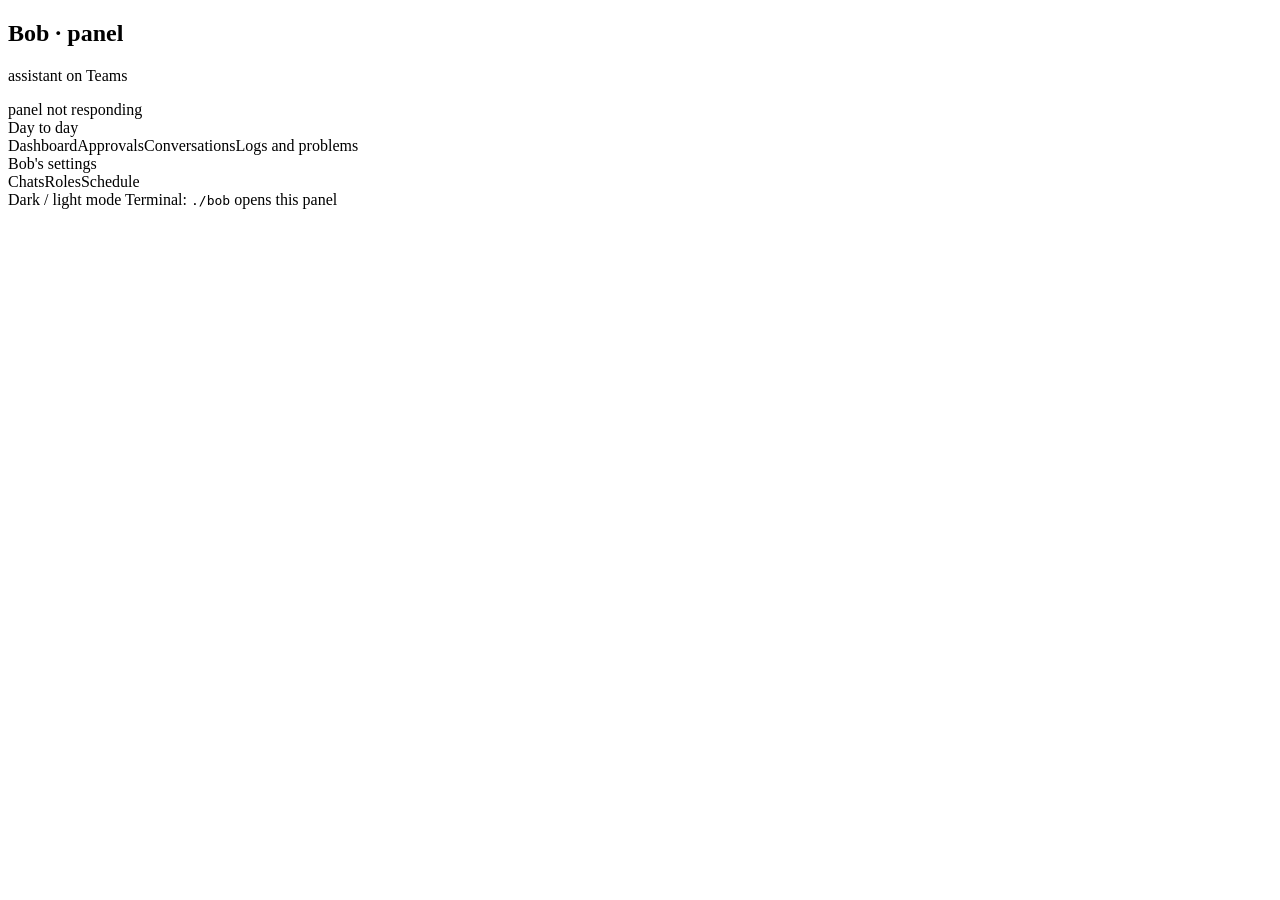
==== commit ecf1df26: "refactor: make the public repo English and drop the original organisation's fingerprints Translate d" ====
--- a/scripts/bob_panel/static/index.html
+++ b/scripts/bob_panel/static/index.html
@@ -1,5 +1,5 @@
 <!doctype html>
-<html lang="pl">
+<html lang="en">
 <head>
 <meta charset="utf-8">
 <meta name="viewport" content="width=device-width, initial-scale=1">
@@ -14,12 +14,12 @@
 <body>
 <div class="app">
   <aside class="ds-nav">
-    <div class="ds-nav-header"><h1>Bob · panel</h1><p id="owner-sub">asystent na Teams</p>
+    <div class="ds-nav-header"><h1>Bob · panel</h1><p id="owner-sub">assistant on Teams</p>
       <div class="state-pill"><span id="dot" class="dot"></span><span id="headline">…</span></div></div>
     <div id="nav"></div>
     <div class="nav-foot">
-      <a class="ds-link" id="theme" style="cursor:pointer">Tryb ciemny / jasny</a>
-      <span>Terminal: <code>./bob</code> otwiera ten panel</span>
+      <a class="ds-link" id="theme" style="cursor:pointer">Dark / light mode</a>
+      <span>Terminal: <code>./bob</code> opens this panel</span>
     </div>
   </aside>
   <main class="ds-main" id="main"></main>
@@ -29,22 +29,22 @@
 <script>
 // ---- shared --------------------------------------------------------------------------------------
 const PAGES = [
-  ['Na co dzień', [['pulpit','Pulpit','dashboard'],['zgody','Zgody','tick'],['aktywnosc','Rozmowy','chatbubbles'],['logi','Logi i problemy','shield']]],
-  ['Ustawienia Boba', [['czaty','Kanały','settings'],['role','Role','user'],['harmonogram','Harmonogram','schedule']]],
+  ['Day to day', [['dashboard','Dashboard','dashboard'],['approvals','Approvals','tick'],['conversations','Conversations','chatbubbles'],['logs','Logs and problems','shield']]],
+  ["Bob's settings", [['chats','Chats','settings'],['roles','Roles','user'],['schedule','Schedule','schedule']]],
 ];
 const ALL = PAGES.flatMap(g=>g[1]);
-let tab = (location.hash||'#pulpit').slice(1); if(!ALL.some(t=>t[0]===tab)) tab='pulpit';
+let tab = (location.hash||'#dashboard').slice(1); if(!ALL.some(t=>t[0]===tab)) tab='dashboard';
 const $ = s => document.querySelector(s);
 const esc = v => String(v ?? '').replace(/[&<>"']/g, c => ({'&':'&amp;','<':'&lt;','>':'&gt;','"':'&quot;',"'":'&#39;'}[c]));
 const ic = n => `<span class="ic" style="--ic:url(/static/icons/${n}.svg)"></span>`;
-const ago = iso => { const s=(Date.now()-new Date(iso))/1000; return s<60?`${Math.round(s)} s`:s<3600?`${Math.round(s/60)} min`:s<86400?`${Math.round(s/3600)} h`:`${Math.round(s/86400)} dni`; };
+const ago = iso => { const s=(Date.now()-new Date(iso))/1000; return s<60?`${Math.round(s)} s`:s<3600?`${Math.round(s/60)} min`:s<86400?`${Math.round(s/3600)} h`:`${Math.round(s/86400)} d`; };
 const when = iso => { if(!iso) return '-'; const d = new Date(iso); if(isNaN(d)) return esc(iso);
-  return `${d.toLocaleString('pl-PL',{day:'2-digit',month:'2-digit',hour:'2-digit',minute:'2-digit'})} <span class="muted">(${ago(iso)} temu)</span>`; };
+  return `${d.toLocaleString('en-GB',{day:'2-digit',month:'2-digit',hour:'2-digit',minute:'2-digit'})} <span class="muted">(${ago(iso)} ago)</span>`; };
 const api = (p, body) => fetch(p, body===undefined ? {} : {method:'POST', headers:{'Content-Type':'application/json'}, body:JSON.stringify(body)}).then(r=>r.json());
 const btn = (label, attrs='', kind='secondary') => `<button class="ds-btn ds-btn--sm ds-btn--${kind}" ${attrs}>${label}</button>`;
 const badge = (t, c='gray', title='') => `<span class="ds-badge ds-badge--md ds-badge--${c}" ${title?`title="${esc(title)}"`:''}>${t}</span>`;
 const callout = (kind, html) => `<div class="ds-callout ds-callout--${kind}">${ic({success:'tick',warning:'warning',danger:'cross',info:'info',neutral:'info'}[kind])}<div>${html}</div></div>`;
-const head = (title, desc, help='') => `<div class="page-head"><h1>${title}</h1><p>${desc}</p>${help?`<details class="help"><summary>Jak to działa?</summary><div>${help}</div></details>`:''}</div>`;
+const head = (title, desc, help='') => `<div class="page-head"><h1>${title}</h1><p>${desc}</p>${help?`<details class="help"><summary>How does it work?</summary><div>${help}</div></details>`:''}</div>`;
 const table = (cols, rows) => `<div class="ds-table-wrap"><table class="ds-table"><thead><tr>${cols.map(c=>`<th>${c}</th>`).join('')}</tr></thead><tbody>${rows}</tbody></table></div>`;
 const bobImg = (name, cls='', id='') => `<img ${id?`id="${id}"`:''} class="${cls}" src="/static/bob/${esc(name||'bob-static-base')}.svg" alt="Bob">`;
 // which mascot stands for which situation (static/bob/README.md lists the whole set)
@@ -55,7 +55,7 @@
 
 function nav(){
   $('#nav').innerHTML = PAGES.map(([g, items]) => `<div class="ds-nav-section">${g}</div>` + items.map(([k,l,i]) =>
-    `<a class="${k===tab?'active':''}" data-t="${k}">${ic(i)}${l}${k==='zgody'&&pendingCount?`<span class="nav-count">${badge(pendingCount,'red')}</span>`:''}${k==='logi'&&PROBLEMS?`<span class="nav-count">${badge(PROBLEMS,'yellow')}</span>`:''}</a>`).join('')).join('');
+    `<a class="${k===tab?'active':''}" data-t="${k}">${ic(i)}${l}${k==='approvals'&&pendingCount?`<span class="nav-count">${badge(pendingCount,'red')}</span>`:''}${k==='logs'&&PROBLEMS?`<span class="nav-count">${badge(PROBLEMS,'yellow')}</span>`:''}</a>`).join('')).join('');
   document.querySelectorAll('#nav a').forEach(a=>a['onclick']=()=>go(a.dataset.t));
 }
 function go(t){ tab=t; location.hash=t; EDIT=null; RED=null; KN=null; window.scrollTo(0,0); return render(); }
@@ -64,213 +64,213 @@
   try { const [s, a] = await Promise.all([api('/api/status'), api('/api/approvals')]); pendingCount = a.pending.length;
     const ts = s.teams_session||{};
     $('#dot').className = 'dot ' + (!s.bob.running ? 'bad' : ts.login_needed||ts.warn ? 'warn' : 'ok');
-    $('#headline').innerHTML = s.bob.running ? `Bob działa · aktywność ${s.last_activity?ago(s.last_activity)+' temu':'-'}` : '<b>Bob nie działa</b>';
-    OWNER = s?.owner || ''; $('#owner-sub').textContent = OWNER ? `asystent: ${OWNER}` : 'asystent na Teams';
+    $('#headline').innerHTML = s.bob.running ? `Bob is running · activity ${s.last_activity?ago(s.last_activity)+' ago':'-'}` : '<b>Bob is not running</b>';
+    OWNER = s?.owner || ''; $('#owner-sub').textContent = OWNER ? `assistant: ${OWNER}` : 'assistant on Teams';
     nav(); return {s, a};
-  } catch(e){ $('#headline').textContent = 'panel nie odpowiada'; }
+  } catch(e){ $('#headline').textContent = 'panel not responding'; }
 }
 
 async function bobAction(kind, b){
-  const q = {restart:'Zrestartować Boba? Przez ~30 s nie będzie odpowiadał (wiadomości z tego czasu obsłuży po starcie).', stop:'Zatrzymać Boba? Nie będzie odpowiadał na żadnym kanale, dopóki go nie uruchomisz.'}[kind];
+  const q = {restart:'Restart Bob? He will not answer for about 30 s (messages from that time are handled after the start).', stop:'Stop Bob? He will not answer in any chat until you start him again.'}[kind];
   if(q && !confirm(q)) return;
   // after the re-render the clicked button is gone: show the result next to the first Bob control on the page
   const msg = () => document.querySelector('[data-bob]')?.parentElement.querySelector('.msg');
-  b['disabled'] = true; b.parentElement.querySelector('.msg').textContent = kind==='restart'?'Restartuję… (do 30 s)':'Chwila…';
+  b['disabled'] = true; b.parentElement.querySelector('.msg').textContent = kind==='restart'?'Restarting… (up to 30 s)':'One moment…';
   try { const r = await api(`/api/bob/${kind}`, {by:'panel'}); await render(); const m = msg(); if(m) m.textContent = r?.message || ''; }
   finally { b['disabled'] = false; }
 }
 
-// ---- Pulpit: what to do now -----------------------------------------------------------------------
+// ---- Dashboard: what to do now --------------------------------------------------------------------
 function nextStep(s, lg){
   const ts = s.teams_session||{};
-  if(lg.running) return `<div class="box hero">${bobImg('bob-notification')}<div><h2>Dokończ logowanie do Teams</h2>
-      <p>Na tym Macu otworzyło się okno przeglądarki.</p>
-      <ol class="steps"><li>Zaloguj się kontem swojej organizacji (SSO, potem MFA na telefonie).</li><li>Przy pytaniu „Czy pozostać zalogowanym?” wybierz <b>Tak</b> - sesja wytrzyma 7 dni.</li><li>Gdy zobaczysz Teams z listą czatów po lewej, kliknij poniżej.</li></ol>
-      <div class="row">${btn('Jestem zalogowany','id="b-login-ok"','primary')}<span class="msg" id="lmsg"></span></div>
-      ${(lg.log||[]).length?`<details class="help"><summary>Szczegóły logowania</summary><pre>${esc(lg.log.join('\n'))}</pre></details>`:''}</div></div>`;
-  if(ts.login_needed) return `<div class="box hero">${bobImg('bob-notification')}<div><h2>Zaloguj Boba do Teams</h2>
-      <p>Sesja Teams ${ts.exists?'wygasła':'nie istnieje'} (wystarcza na 7 dni). Bez niej Bob nie wstanie. Logowanie otworzy przeglądarkę na tym Macu i potrwa około minuty.</p>
-      ${lg.exit_code?callout('danger',`Ostatnie logowanie się nie udało (${when(lg.finished)}). Spróbuj jeszcze raz i kliknij „Jestem zalogowany” dopiero, gdy widać Teams.`):''}
-      <div class="row">${s.bob.running?'':btn('Zaloguj i uruchom Boba','id="b-login-start"','primary')}${btn('Tylko zaloguj','id="b-login"',s.bob.running?'primary':'secondary')}<span class="msg" id="lmsg"></span></div></div></div>`;
-  if(!s.bob.running) return `<div class="box hero">${bobImg('bob-disconnected')}<div><h2>Bob jest zatrzymany</h2>
-      <p>Nie odpowiada teraz na żadnym kanale i nie wysyła zaplanowanych wiadomości. Sesja Teams jest ważna, więc wystarczy go uruchomić.</p>
-      <div class="row">${btn('Uruchom Boba','data-bob="start"','primary')}<span class="msg"></span></div></div></div>`;
-  if(pendingCount) return `<div class="box hero">${bobImg('bob-working-thinking')}<div><h2>${pendingCount===1?'Jedna decyzja czeka':`Decyzje czekające na Ciebie: ${pendingCount}`}</h2>
-      <p>Bob, Claude Code albo automat pyta o zgodę - np. na wdrożenie zmiany albo zapisanie wiedzy. Dopóki nie zdecydujesz, sprawa stoi.</p>
-      <div class="row">${btn('Przejdź do zgód','data-go="zgody"','primary')}</div></div></div>`;
-  return `<div class="box hero">${bobImg('bob-happy')}<div><h2>Wszystko działa</h2>
-      <p>Bob odpowiada na kanałach, sesja Teams jest ważna jeszcze ${Math.max(0, Math.floor((ts.max_age_h-ts.age_h)/24))} dni, nic nie czeka na Twoją decyzję.${PROBLEMS?` W logach z ostatniej doby są błędy (${PROBLEMS} rodzajów) - <a class="ds-link" data-go="logi">zobacz</a>.`:''}</p></div></div>`;
+  if(lg.running) return `<div class="box hero">${bobImg('bob-notification')}<div><h2>Finish signing in to Teams</h2>
+      <p>A browser window has opened on this Mac.</p>
+      <ol class="steps"><li>Sign in with your organisation account (SSO, then MFA on your phone).</li><li>When asked "Stay signed in?", choose <b>Yes</b> - the session lasts 7 days.</li><li>When you see Teams with the chat list on the left, click below.</li></ol>
+      <div class="row">${btn('I\'m signed in','id="b-login-ok"','primary')}<span class="msg" id="lmsg"></span></div>
+      ${(lg.log||[]).length?`<details class="help"><summary>Sign-in details</summary><pre>${esc(lg.log.join('\n'))}</pre></details>`:''}</div></div>`;
+  if(ts.login_needed) return `<div class="box hero">${bobImg('bob-notification')}<div><h2>Sign Bob in to Teams</h2>
+      <p>The Teams session ${ts.exists?'has expired':'does not exist'} (it lasts 7 days). Bob cannot start without it. Signing in opens a browser on this Mac and takes about a minute.</p>
+      ${lg.exit_code?callout('danger',`The last sign-in failed (${when(lg.finished)}). Try again and click "I'm signed in" only once you can see Teams.`):''}
+      <div class="row">${s.bob.running?'':btn('Sign in and start Bob','id="b-login-start"','primary')}${btn('Sign in to Teams','id="b-login"',s.bob.running?'primary':'secondary')}<span class="msg" id="lmsg"></span></div></div></div>`;
+  if(!s.bob.running) return `<div class="box hero">${bobImg('bob-disconnected')}<div><h2>Bob is stopped</h2>
+      <p>He is not answering in any chat and not sending scheduled messages. The Teams session is valid, so just start him.</p>
+      <div class="row">${btn('Start Bob','data-bob="start"','primary')}<span class="msg"></span></div></div></div>`;
+  if(pendingCount) return `<div class="box hero">${bobImg('bob-working-thinking')}<div><h2>${pendingCount===1?'One decision is waiting':`Decisions waiting for you: ${pendingCount}`}</h2>
+      <p>Bob, Claude Code or an automation is asking for approval - e.g. to deploy a change or save knowledge. Nothing moves until you decide.</p>
+      <div class="row">${btn('Go to approvals','data-go="approvals"','primary')}</div></div></div>`;
+  return `<div class="box hero">${bobImg('bob-happy')}<div><h2>Everything works</h2>
+      <p>Bob is answering in chats, the Teams session is valid for another ${Math.max(0, Math.floor((ts.max_age_h-ts.age_h)/24))} days, nothing is waiting for your decision.${PROBLEMS?` The logs from the last day have errors (${PROBLEMS} kinds) - <a class="ds-link" data-go="logs">see them</a>.`:''}</p></div></div>`;
 }
 const VIEWS = {
-  async pulpit(){
+  async dashboard(){
     const {s} = await header() || {}; if(!s) return '';
     const lg = s?.login||{}, ts = s.teams_session||{}, sup = s?.supervisor||{};
     let D = null;
     try { const [l, d] = await Promise.all([api('/api/bob/logs?hours=24&level=warn'), api('/api/dashboard?hours=24')]); D = d;
       PROBLEMS = (l?.problems||[]).filter(p=>p?.level==='error').length; nav(); } catch(e){}
     const daysLeft = ts.exists ? Math.max(0,(ts.max_age_h-ts.age_h)/24) : 0;
-    return head('Pulpit', 'Stan Boba i to, co warto teraz zrobić. Jeśli coś wymaga Twojej uwagi, zobaczysz to na górze z instrukcją krok po kroku.',
-        'Bob to program na tym Macu, który czyta czaty Teams jako Ty i odpowiada na nich. Panel go uruchamia, zatrzymuje i loguje do Teams - terminal nie jest już potrzebny (<code>./bob</code> tylko otwiera panel). Panel startuje sam po zalogowaniu do Maca i podnosi Boba, jeśli przed restartem działał.')
+    return head('Dashboard', 'Bob\'s state and what is worth doing now. If something needs your attention, you will see it at the top with step-by-step instructions.',
+        'Bob is a program on this Mac that reads Teams chats as you and answers in them. The panel starts him, stops him and signs him in to Teams - you no longer need the terminal (<code>./bob</code> only opens the panel). The panel starts by itself when you log in to the Mac and brings Bob back up if he was running before the restart.')
       + nextStep(s, lg)
       + `<div class="grid">
-        <div class="ds-card ds-stat ${s.bob.running?'ds-stat--highlight':''}"><span class="ds-stat-label">Bob</span><span class="ds-stat-value ${s.bob.running?'ds-stat-value--success':'ds-stat-value--danger'}">${s.bob.running?'działa':'zatrzymany'}</span><span class="muted">${s.bob.running?`od ${esc(s.bob.started)}`:''}</span></div>
-        <div class="ds-card ds-stat"><span class="ds-stat-label">Sesja Teams</span><span class="ds-stat-value ${ts.login_needed?'ds-stat-value--danger':ts.warn?'ds-stat-value--warning':''}">${ts.login_needed?'wygasła':`jeszcze ${daysLeft.toFixed(1)} dni`}</span>
+        <div class="ds-card ds-stat ${s.bob.running?'ds-stat--highlight':''}"><span class="ds-stat-label">Bob</span><span class="ds-stat-value ${s.bob.running?'ds-stat-value--success':'ds-stat-value--danger'}">${s.bob.running?'running':'stopped'}</span><span class="muted">${s.bob.running?`since ${esc(s.bob.started)}`:''}</span></div>
+        <div class="ds-card ds-stat"><span class="ds-stat-label">Teams session</span><span class="ds-stat-value ${ts.login_needed?'ds-stat-value--danger':ts.warn?'ds-stat-value--warning':''}">${ts.login_needed?'expired':`${daysLeft.toFixed(1)} days left`}</span>
           <div class="ds-progress-track"><div class="ds-progress-fill ds-progress-fill--${ts.login_needed?'red':ts.warn?'yellow':'green'}" style="width:${Math.min(100,daysLeft/7*100)}%"></div></div></div>
-        <div class="ds-card ds-stat"><span class="ds-stat-label">Ostatnia aktywność na czatach</span><span class="ds-stat-value">${s.last_activity?ago(s.last_activity)+' temu':'-'}</span></div>
+        <div class="ds-card ds-stat"><span class="ds-stat-label">Last activity in chats</span><span class="ds-stat-value">${s.last_activity?ago(s.last_activity)+' ago':'-'}</span></div>
       </div>
       ${D?liveDashboard(D):''}
-      <div class="box"><h2>Sterowanie</h2><p class="sub">Restart pomaga, gdy Bob przestał odpowiadać albo po zmianie jego kodu. Zatrzymaj go, jeśli ma milczeć dłużej (na krótko wystarczy „Bob pause 30 min” w Notatkach). Restart jest wstrzymany, gdy sesja Teams wygasła - najpierw logowanie.</p>
-        <div class="row">${s.bob.running?btn('Restartuj Boba','data-bob="restart"','primary')+btn('Zatrzymaj','data-bob="stop"'):btn('Uruchom Boba','data-bob="start"','primary')}${lg.running||ts.login_needed?'':btn('Zaloguj ponownie do Teams','id="b-login"','tertiary')}<span class="msg"></span></div>
-        <p class="muted" style="margin-top:var(--space-12)">Ostatni restart z panelu: ${when(sup.last_restart)} ${esc(sup.last_restart_by||'')}${s.bob.running?` · ${s.bob.managed?'uruchomiony z panelu':'uruchomiony w terminalu'} · pid ${esc(s.bob.pid)}`:''}</p></div>`;
-  },
-
-  // ---- Zgody --------------------------------------------------------------------------------------
-  async zgody(){
+      <div class="box"><h2>Controls</h2><p class="sub">A restart helps when Bob has stopped answering or after his code changed. Stop him if he should stay quiet for longer (for a short while "Bob pause 30 min" in Notes is enough). Restart is blocked while the Teams session is expired - sign in first.</p>
+        <div class="row">${s.bob.running?btn('Restart Bob','data-bob="restart"','primary')+btn('Stop','data-bob="stop"'):btn('Start Bob','data-bob="start"','primary')}${lg.running||ts.login_needed?'':btn('Sign in to Teams again','id="b-login"','tertiary')}<span class="msg"></span></div>
+        <p class="muted" style="margin-top:var(--space-12)">Last restart from the panel: ${when(sup.last_restart)} ${esc(sup.last_restart_by||'')}${s.bob.running?` · ${s.bob.managed?'started from the panel':'started in a terminal'} · pid ${esc(s.bob.pid)}`:''}</p></div>`;
+  },
+
+  // ---- Approvals ----------------------------------------------------------------------------------
+  async approvals(){
     const a = await api('/api/approvals'); pendingCount = a.pending.length; nav();
     const card = r => `<div class="apr" data-id="${esc(r.id)}"><h3>${esc(r?.title)}</h3>
       <div class="muted">${esc(r?.source||'')} · ${when(r.created_at)} · <code>${esc(r.id)}</code></div>
-      ${r.details?`<details ${r.details.length<400?'open':''}><summary>Szczegóły i różnice</summary><pre>${esc(r?.details)}</pre></details>`:''}
-      <label class="lbl">Notatka do decyzji (opcjonalnie)<textarea class="ds-input"></textarea></label>
-      <div class="row">${btn('Zatwierdź','data-a="1"','primary')}${btn('Odrzuć','data-a="0"','danger')}<span class="msg"></span></div></div>`;
-    const done = a.done.map(r=>`<tr><td>${when(r.decided_at)}</td><td>${esc(r?.title)}</td><td>${r.status==='approved'?badge('zatwierdzone','green'):badge('odrzucone','red')}</td><td>${esc(r?.note||'')}</td></tr>`).join('');
-    return head('Zgody', 'Tu Bob, Claude Code i automaty pytają Cię o zgodę, zanim zrobią coś ważnego: wdrożą zmianę skryptu, zapiszą nową wiedzę, opublikują zmianę. Nic się nie dzieje, dopóki nie zdecydujesz.',
-        'Każda nowa prośba trafia też do Notatek na Teams. Gdy nie siedzisz przy komputerze, odpisz tam „Bob, zatwierdzam apr-…” albo „Bob, odrzucam apr-…” (po dwukropku możesz dodać notatkę). Gdy czeka tylko jedna decyzja, wystarczy „Bob, zatwierdzam”.')
-      + `<div class="box"><h2>Czeka na Twoją decyzję (${a.pending.length})</h2>${a.pending.map(card).join('')||empty('good-vibe','Nic nie czeka','Gdy coś będzie potrzebowało Twojej zgody, pojawi się tutaj i w Notatkach.')}</div>
-      <div class="box"><h2>Ostatnie decyzje</h2>${done?table(['Kiedy','Co','Decyzja','Notatka'], done):'<span class="muted">Brak.</span>'}</div>`;
-  },
-
-  // ---- Rozmowy (log.jsonl) --------------------------------------------------------------------------
-  async aktywnosc(){
+      ${r.details?`<details ${r.details.length<400?'open':''}><summary>Details and differences</summary><pre>${esc(r?.details)}</pre></details>`:''}
+      <label class="lbl">Note for the decision (optional)<textarea class="ds-input"></textarea></label>
+      <div class="row">${btn('Approve','data-a="1"','primary')}${btn('Reject','data-a="0"','danger')}<span class="msg"></span></div></div>`;
+    const done = a.done.map(r=>`<tr><td>${when(r.decided_at)}</td><td>${esc(r?.title)}</td><td>${r.status==='approved'?badge('approved','green'):badge('rejected','red')}</td><td>${esc(r?.note||'')}</td></tr>`).join('');
+    return head('Approvals', 'Here Bob, Claude Code and automations ask for your approval before doing something important: deploying a script change, saving new knowledge, publishing a change. Nothing happens until you decide.',
+        'Every new request also goes to Notes on Teams. When you are away from the computer, reply there "Bob, approve apr-…" or "Bob, reject apr-…" (after a colon you can add a note). When only one decision is waiting, "Bob, approve" is enough.')
+      + `<div class="box"><h2>Waiting for your decision (${a.pending.length})</h2>${a.pending.map(card).join('')||empty('good-vibe','Nothing waiting','When something needs your approval, it will show up here and in Notes.')}</div>
+      <div class="box"><h2>Recent decisions</h2>${done?table(['When','What','Decision','Note'], done):'<span class="muted">None.</span>'}</div>`;
+  },
+
+  // ---- Conversations (log.jsonl) --------------------------------------------------------------------
+  async conversations(){
     const t = await api('/api/tasks?limit=150');
     const chats = [...new Set(t.map(e=>e?.chat).filter(Boolean))].sort();
     const shown = t.filter(e=>(e?.text||e?.reply) && (!ACHAT || e?.chat===ACHAT));
-    return head('Rozmowy', 'Ostatnie wiadomości, na które Bob zareagował: kto pisał, na jakim kanale i co Bob odpowiedział. Techniczne zdarzenia (odpytywanie, pominięte puste wiadomości) są ukryte - pełny zapis jest w „Logach”.')
-      + `<div class="box"><div class="row between"><h2>Ostatnie rozmowy</h2><label class="row" style="flex-wrap:nowrap">Kanał <select class="ds-input" id="achat" style="height:32px;width:260px"><option value="">wszystkie</option>${chats.map(c=>`<option ${c===ACHAT?'selected':''}>${esc(c)}</option>`).join('')}</select></label></div>
-      ${shown.length?table(['Kiedy','Kanał','Kto','Wiadomość','Odpowiedź Boba'], shown.map(e=>`<tr><td style="white-space:nowrap">${when(e.ts)}</td><td>${badge(esc(e?.chat||'-'))}</td><td>${esc(e?.sender||'')}</td><td>${esc(e?.text)}</td><td class="muted">${e.reply==='<silent/>'||!e?.reply?badge('bez odpowiedzi'):esc(e?.reply)}</td></tr>`).join('')):empty('chat','Brak rozmów','Na wybranym kanale nie było ostatnio wiadomości do Boba.')}</div>`;
-  },
-
-  // ---- Logi -----------------------------------------------------------------------------------------
-  async logi(){
+    return head('Conversations', 'Recent messages Bob reacted to: who wrote, in which chat and what Bob answered. Technical events (polling, skipped empty messages) are hidden - the full record is in "Logs".')
+      + `<div class="box"><div class="row between"><h2>Recent conversations</h2><label class="row" style="flex-wrap:nowrap">Chat <select class="ds-input" id="achat" style="height:32px;width:260px"><option value="">all</option>${chats.map(c=>`<option ${c===ACHAT?'selected':''}>${esc(c)}</option>`).join('')}</select></label></div>
+      ${shown.length?table(['When','Chat','Who','Message','Bob\'s reply'], shown.map(e=>`<tr><td style="white-space:nowrap">${when(e.ts)}</td><td>${badge(esc(e?.chat||'-'))}</td><td>${esc(e?.sender||'')}</td><td>${esc(e?.text)}</td><td class="muted">${e.reply==='<silent/>'||!e?.reply?badge('no reply'):esc(e?.reply)}</td></tr>`).join('')):empty('chat','No conversations','There have been no recent messages to Bob in the selected chat.')}</div>`;
+  },
+
+  // ---- Logs -----------------------------------------------------------------------------------------
+  async logs(){
     const l = await api('/api/bob/logs?'+new URLSearchParams(LOGF).toString());
     PROBLEMS = (l?.problems||[]).filter(p=>p?.level==='error').length; nav();
-    const lvl = {error:['błąd','red'], warn:['uwaga','yellow'], info:['info','gray'], debug:['rutyna','gray']};
+    const lvl = {error:['error','red'], warn:['warning','yellow'], info:['info','gray'], debug:['routine','gray']};
     const seg = (key, opts) => `<div class="ds-segmented">${opts.map(([v,lab])=>`<button class="ds-segment ${String(LOGF[key])===String(v)?'active':''}" data-lf="${key}" data-v="${v}">${lab}</button>`).join('')}</div>`;
     const lab = s => esc((l?.labels||{})[s]||s);
     const probs = (l?.problems||[]).map(p=>callout(p?.level==='error'?'danger':'warning',
-      `<b>${lab(p?.source)}</b>: ${esc(p.text.slice(0,220))}<br><span class="muted">${p.count>1?`${p.count} razy, ostatnio `:''}${when(p?.last)}</span>`)).join('');
+      `<b>${lab(p?.source)}</b>: ${esc(p.text.slice(0,220))}<br><span class="muted">${p.count>1?`${p.count} times, last `:''}${when(p?.last)}</span>`)).join('');
     const lines = (l?.entries||[]).slice().reverse().map(e=>`<div class="logline"><span class="t">${esc(e.ts.slice(11,19))}</span><span>${badge(lvl[e?.level][0], lvl[e?.level][1])}</span><span>${badge(lab(e?.source),'blue')}</span>
-      <span class="x">${esc(e?.text)}${e.count>1?' '+badge('×'+e?.count,'violet',`do ${e.last.slice(11,19)}`):''}${e.extra.length?`<details><summary class="muted">szczegóły (${e.extra.length})</summary><pre>${esc(e.extra.join('\n'))}</pre></details>`:''}</span></div>`).join('');
-    return head('Logi i problemy', 'Co Bob robił i co poszło nie tak. Na górze problemy z ostatniej doby (zgrupowane), niżej przebieg - powtarzające się wpisy są zwinięte (×N), a rutynowe (odpytywanie czatów, odświeżanie tokenu, kontrole zdrowia) ukryte.',
-        'Pojedyncze „get_messages blad” (timeout Teams) są normalne - Bob ponawia sam. Niepokojące są: powtarzające się błędy wysyłki, „claude CLI timeout”, wygasła sesja, a także brak aktywności, gdy na czatach coś się dzieje. Wtedy pomaga restart na Pulpicie.')
-      + `<div class="box"><h2>Problemy z ostatniej doby</h2>${probs||callout('success','Brak błędów i ostrzeżeń w ostatniej dobie.')}</div>
+      <span class="x">${esc(e?.text)}${e.count>1?' '+badge('×'+e?.count,'violet',`until ${e.last.slice(11,19)}`):''}${e.extra.length?`<details><summary class="muted">details (${e.extra.length})</summary><pre>${esc(e.extra.join('\n'))}</pre></details>`:''}</span></div>`).join('');
+    return head('Logs and problems', 'What Bob did and what went wrong. At the top, problems from the last day (grouped); below, the timeline - repeated entries are collapsed (×N) and routine ones (chat polling, token refresh, health checks) are hidden.',
+        'A single "get_messages error" (Teams timeout) is normal - Bob retries by himself. Worrying signs are: repeated send errors, "claude CLI timeout", an expired session, and no activity while something is happening in the chats. A restart on the Dashboard helps then.')
+      + `<div class="box"><h2>Problems in the last day</h2>${probs||callout('success','No errors or warnings in the last day.')}</div>
       <div class="box"><div class="row" style="margin-bottom:var(--space-12)">
-        ${seg('level',[['warn','Tylko problemy'],['info','Ważne'],['debug','Wszystko']])}${seg('hours',[[1,'1 h'],[6,'6 h'],[24,'24 h']])}
-        <select class="ds-input" id="lsrc" style="height:32px;width:auto"><option value="">wszystkie źródła</option>${Object.entries(l?.sources||{}).map(([k,n])=>`<option value="${esc(k)}" ${k===LOGF.source?'selected':''}>${lab(k)} (${n})</option>`).join('')}</select>
-        <input class="ds-input" id="lq" placeholder="Szukaj w logu (Enter)…" value="${esc(LOGF.q)}" style="height:32px;width:220px"></div>
-        <p class="muted">W oknie: ${l.total||0} wpisów - błędy ${l.counts?.error||0}, uwagi ${l.counts?.warn||0}, ważne ${l.counts?.info||0}, rutyna ${l.counts?.debug||0}. Najnowsze na górze.</p>
-        ${lines||'<span class="muted">Brak wpisów dla tych filtrów.</span>'}
-        <details class="help"><summary>Surowy log (ostatnie 300 linii, jak w terminalu)</summary><pre id="rawlog">…</pre></details></div>`;
-  },
-
-  // ---- Harmonogram ----------------------------------------------------------------------------------
-  async harmonogram(){
+        ${seg('level',[['warn','Problems only'],['info','Important'],['debug','Everything']])}${seg('hours',[[1,'1 h'],[6,'6 h'],[24,'24 h']])}
+        <select class="ds-input" id="lsrc" style="height:32px;width:auto"><option value="">all sources</option>${Object.entries(l?.sources||{}).map(([k,n])=>`<option value="${esc(k)}" ${k===LOGF.source?'selected':''}>${lab(k)} (${n})</option>`).join('')}</select>
+        <input class="ds-input" id="lq" placeholder="Search the log (Enter)…" value="${esc(LOGF.q)}" style="height:32px;width:220px"></div>
+        <p class="muted">In the window: ${l.total||0} entries - errors ${l.counts?.error||0}, warnings ${l.counts?.warn||0}, important ${l.counts?.info||0}, routine ${l.counts?.debug||0}. Newest at the top.</p>
+        ${lines||'<span class="muted">No entries for these filters.</span>'}
+        <details class="help"><summary>Raw log (last 300 lines, as in the terminal)</summary><pre id="rawlog">…</pre></details></div>`;
+  },
+
+  // ---- Schedule -------------------------------------------------------------------------------------
+  async schedule(){
     const s = await api('/api/schedule');
-    const fmtT = t => Object.entries(t||{}).map(([k,v])=>badge(`${esc(k.replace('generate_send','wysyłka').replace('generate','przygotowanie').replace('send','wysyłka'))} ${esc(v)}`,'brand')).join('');
-    const every = s => s>=3600?`co ${s/3600} h`:s>=60?`co ${s/60} min`:`co ${s} s`;
-    return head('Harmonogram', 'Wiadomości, które Bob wysyła sam o stałych porach (np. poranne wpisy czasu pracy zespołu), i pętle, którymi co chwilę sprawdza kolejki i źródła danych.')
-      + `<div class="box"><h2>Zaplanowane wiadomości</h2>${table(['Zadanie','Kiedy','Włączone','Ostatnio wysłane'], s.broadcasts.map(b=>`<tr><td><b>${esc(b?.name)}</b><br><span class="muted">${esc(b?.description)}</span></td><td>${fmtT(b?.times)}</td><td>${b.enabled===null?badge('?'):b?.enabled?badge('tak','green'):badge('nie')}${b.disabled_reason?`<br><span class="muted">${esc(b.disabled_reason)}</span>`:''}</td><td>${when(b.last_fired)}</td></tr>`).join(''))}</div>
-      <div class="box"><h2>Pętle w tle</h2><p class="sub">Co Bob sprawdza sam, bez pytania. Zmiana częstotliwości wymaga zmiany w kodzie (<code>scripts/teams_agent/cli.py</code>).</p>${table(['Pętla','Jak często','Co robi'], s.loops.map(l=>`<tr><td><code>${esc(l?.name)}</code></td><td>${every(l.every_s)}</td><td class="muted">${esc(l?.what)}</td></tr>`).join(''))}</div>`;
-  },
-
-  // ---- Kanały ---------------------------------------------------------------------------------------
-  async czaty(){
+    const fmtT = t => Object.entries(t||{}).map(([k,v])=>badge(`${esc(k.replace('generate_send','send').replace('generate','prepare'))} ${esc(v)}`,'brand')).join('');
+    const every = s => s>=3600?`every ${s/3600} h`:s>=60?`every ${s/60} min`:`every ${s} s`;
+    return head('Schedule', 'Messages Bob sends by himself at fixed times (e.g. the team\'s morning work-log posts), and the loops he uses to keep checking queues and data sources.')
+      + `<div class="box"><h2>Scheduled messages</h2>${table(['Job','When','Enabled','Last sent'], s.broadcasts.map(b=>`<tr><td><b>${esc(b?.name)}</b><br><span class="muted">${esc(b?.description)}</span></td><td>${fmtT(b?.times)}</td><td>${b.enabled===null?badge('?'):b?.enabled?badge('yes','green'):badge('no')}${b.disabled_reason?`<br><span class="muted">${esc(b.disabled_reason)}</span>`:''}</td><td>${when(b.last_fired)}</td></tr>`).join(''))}</div>
+      <div class="box"><h2>Background loops</h2><p class="sub">What Bob checks by himself, without being asked. Changing how often needs a code change (<code>scripts/teams_agent/cli.py</code>).</p>${table(['Loop','How often','What it does'], s.loops.map(l=>`<tr><td><code>${esc(l?.name)}</code></td><td>${every(l.every_s)}</td><td class="muted">${esc(l?.what)}</td></tr>`).join(''))}</div>`;
+  },
+
+  // ---- Chats ----------------------------------------------------------------------------------------
+  async chats(){
     const [c, cfg, rl] = await Promise.all([api('/api/chats'), api('/api/chat-config'), api('/api/roles')]); CFG = cfg; ROLES = rl;
-    const rname = Object.fromEntries(rl.role.map(r=>[r.id, `${r.emoji||''} ${r.nazwa}`]));
+    const rname = Object.fromEntries(rl.roles.map(r=>[r.id, `${r.emoji||''} ${r.name}`]));
     const off = Object.fromEntries(cfg.chats.map(x=>[x?.name, x?.disabled]));
-    return head('Kanały', 'Czaty Teams, na których działa Bob. Każdy kanał ma role (co Bob tam robi i do jakich narzędzi ma dostęp), nazwę, pod którą Bob występuje, i to, kto może go wołać.',
-        'Dostęp kanału = narzędzia jego ról + korekty „dodatkowo / bez”. Na kanałach z użytkownikami zewnętrznymi (kanał „zewnętrzny”) Bob nigdy nie dostaje narzędzi oznaczonych 🔒 („tylko zespół”) - nawet jeśli rola je ma. Zmiana działa w kilka sekund; nowy kanał zaczyna być obserwowany po restarcie Boba. Wyłączenie kanału działa od razu i da się je cofnąć.')
-      + editor() + `<div class="box"><div class="row between"><h2>Kanały (${c.length})</h2>${btn('+ Dodaj kanał','data-edit=""','primary')}</div>
-      ${table(['Kanał','Role','Kto woła','Dostęp','Aktywność',''], c.map(x=>`<tr class="${off[x?.name]?'off':''}"><td><b>${esc(x?.name)}</b>${off[x?.name]?' '+badge('wyłączony','red'):''}<br><span class="muted">Bob występuje jako ${esc(x?.label||'Bob')}</span><br>${x.flags.map(f=>badge(esc(f))).join('')}</td>
-        <td>${x.roles?x.roles.map(r=>badge(esc(rname[r]||r),'brand')).join('')||'<span class="muted">brak</span>':'<span class="muted">ręczna lista</span>'}</td>
-        <td>${esc({all:'wszyscy',owner:'tylko właściciel',auto:'Bob decyduje'}[x?.caller]||x?.caller||'-')}</td>
-        <td>${x.all_groups?badge('wszystkie domyślne','green'):''}${x.groups.filter(g=>!x.all_groups||!(rl.domyslne||[]).includes(g)).map(g=>badge(grpLabel(g))).join('')}</td>
+    return head('Chats', 'The Teams chats Bob works in. Each chat has roles (what Bob does there and which tools he can use), the name Bob goes by, and who can call him.',
+        'A chat\'s access = the tools of its roles + the "add / remove" adjustments. In chats with external users (an "external" chat) Bob never gets tools marked 🔒 ("team only") - even if a role has them. A change takes effect within seconds; a new chat starts being watched after Bob restarts. Turning a chat off takes effect at once and can be undone.')
+      + editor() + `<div class="box"><div class="row between"><h2>Chats (${c.length})</h2>${btn('+ Add chat','data-edit=""','primary')}</div>
+      ${table(['Chat','Roles','Who calls','Access','Activity',''], c.map(x=>`<tr class="${off[x?.name]?'off':''}"><td><b>${esc(x?.name)}</b>${off[x?.name]?' '+badge('off','red'):''}<br><span class="muted">Bob goes by ${esc(x?.label||'Bob')}</span><br>${x.flags.map(f=>badge(esc(f))).join('')}</td>
+        <td>${x.roles?x.roles.map(r=>badge(esc(rname[r]||r),'brand')).join('')||'<span class="muted">none</span>':'<span class="muted">manual list</span>'}</td>
+        <td>${esc({all:'everyone',owner:'owner only',auto:'Bob decides'}[x?.caller]||x?.caller||'-')}</td>
+        <td>${x.all_groups?badge('all default','green'):''}${x.groups.filter(g=>!x.all_groups||!(rl.default_groups||[]).includes(g)).map(g=>badge(grpLabel(g))).join('')}</td>
         <td style="white-space:nowrap">${when(x.last_activity)}</td>
-        <td style="white-space:nowrap">${btn('Edytuj',`data-edit="${esc(x?.name)}"`)} ${x.name===cfg.control_chat?'':btn(off[x?.name]?'Włącz':'Wyłącz',`data-onoff="${esc(x?.name)}" data-on="${off[x?.name]?1:0}"`,'tertiary')}</td></tr>`).join(''))}</div>`;
-  },
-
-  // ---- Role -----------------------------------------------------------------------------------------
-  async role(){
+        <td style="white-space:nowrap">${btn('Edit',`data-edit="${esc(x?.name)}"`)} ${x.name===cfg.control_chat?'':btn(off[x?.name]?'Turn on':'Turn off',`data-onoff="${esc(x?.name)}" data-on="${off[x?.name]?1:0}"`,'tertiary')}</td></tr>`).join(''))}</div>`;
+  },
+
+  // ---- Roles ----------------------------------------------------------------------------------------
+  async roles(){
     ROLES = await api('/api/roles');
-    if(ROLETAB!=='_grupy' && !ROLES.role.some(r=>r.id===ROLETAB)) ROLETAB = ROLES.role[0]?.id || '_grupy';
+    if(ROLETAB!=='_groups' && !ROLES.roles.some(r=>r.id===ROLETAB)) ROLETAB = ROLES.roles[0]?.id || '_groups';
     const rt = ROLETAB;
-    const jobs = (ROLES.zadania||[]).map(j=>`<tr><td>${when(j?.start)}</td><td>${esc(j?.nazwa)} <span class="muted">(${esc(j?.rola)})</span></td><td>${badge(esc(jobSt[j?.status]||j?.status), {applied:'green',failed:'red',awaiting:'yellow',rejected:'gray',running:'blue'}[j?.status]||'gray')}${j.error?`<br><span class="muted">${esc(j?.error)}</span>`:''}</td></tr>`).join('');
-    return head('Role Boba', 'Bob zakłada różne „kapelusze”: jest Asystentem, Project Managerem albo kimkolwiek, kogo opiszesz w pliku ról. Rola to dostęp do narzędzi, umiejętności i wiedza; na każdym kanale może nazywać się inaczej.',
-        'Wiedzę roli możesz przeglądać („Pokaż”) i zmieniać bez edytowania plików: „Edytuj z Claude” - opisz, co poprawić; „Dodaj wiedzę” - opisz, co ma się znaleźć. Claude przygotuje plik, a propozycja z różnicami trafi do „Zgód” - zapis następuje dopiero po Twoim zatwierdzeniu (poprzednia wersja zostaje w archiwum). Wiedza „w promptcie” trafia do Boba przy każdej wiadomości na kanałach z tą rolą, od razu.')
-      + (ROLES.brak_pliku ? callout('warning','Nie ma jeszcze pliku ról. Skopiuj <code>roles.example.json</code> do <code>roles.json</code> (w katalogu repozytorium) i odśwież stronę - albo ustaw ścieżkę w <code>BOB_ROLES_FILE</code>.') : '')
-      + `<div class="personas" role="tablist">${ROLES.role.map(r=>`<div class="persona ${r.id===rt?'active':''}" role="tab" aria-selected="${r.id===rt}" data-rtab="${esc(r.id)}">${bobImg(r?.obraz)}<b>${esc(r?.nazwa)}</b><span>${(r?.kanaly||[]).length} kanałów</span></div>`).join('')}
-          <div class="persona ${rt==='_grupy'?'active':''}" role="tab" data-rtab="_grupy"><div class="persona-ic">${ic('settings')}</div><b>Grupy narzędzi</b><span>opisy, 🔒, zmiany wiedzy</span></div></div>`
-      + `<div class="row" style="margin-bottom:var(--space-16)">${btn('+ Nowa rola','id="r-new"','primary')}${ROLES.bez_roli.length?`<span class="muted">Kanały bez ról (ręczna lista narzędzi): ${ROLES.bez_roli.map(esc).join(', ')}</span>`:''}</div>`
+    const jobs = (ROLES.jobs||[]).map(j=>`<tr><td>${when(j?.start)}</td><td>${esc(j?.name)} <span class="muted">(${esc(j?.role)})</span></td><td>${badge(esc(jobSt[j?.status]||j?.status), {applied:'green',failed:'red',awaiting:'yellow',rejected:'gray',running:'blue'}[j?.status]||'gray')}${j.error?`<br><span class="muted">${esc(j?.error)}</span>`:''}</td></tr>`).join('');
+    return head('Bob\'s roles', 'Bob wears different "hats": he is the Assistant, a Project Manager or anyone you describe in the roles file. A role is tool access, skills and knowledge; in each chat it can go by a different name.',
+        'You can browse a role\'s knowledge ("Show") and change it without editing files: "Edit with Claude" - describe what to fix; "Add knowledge" - describe what it should contain. Claude prepares the file and the proposal with its differences goes to "Approvals" - it is saved only after you approve (the previous version stays in the archive). Knowledge "in the prompt" reaches Bob with every message in chats with that role, right away.')
+      + (ROLES.no_file ? callout('warning','There is no roles file yet. Copy <code>roles.example.json</code> to <code>roles.json</code> (in the repository folder) and refresh the page - or set the path in <code>BOB_ROLES_FILE</code>.') : '')
+      + `<div class="personas" role="tablist">${ROLES.roles.map(r=>`<div class="persona ${r.id===rt?'active':''}" role="tab" aria-selected="${r.id===rt}" data-rtab="${esc(r.id)}">${bobImg(r?.image)}<b>${esc(r?.name)}</b><span>${(r?.channels||[]).length} chats</span></div>`).join('')}
+          <div class="persona ${rt==='_groups'?'active':''}" role="tab" data-rtab="_groups"><div class="persona-ic">${ic('settings')}</div><b>Tool groups</b><span>descriptions, 🔒, knowledge changes</span></div></div>`
+      + `<div class="row" style="margin-bottom:var(--space-16)">${btn('+ New role','id="r-new"','primary')}${ROLES.without_roles.length?`<span class="muted">Chats without roles (manual tool list): ${ROLES.without_roles.map(esc).join(', ')}</span>`:''}</div>`
       + roleEditor() + knBox()
-      + (rt==='_grupy'
-        ? (jobs?`<div class="box"><h2>Ostatnie zmiany wiedzy z Claude</h2>${table(['Kiedy','Wiedza','Stan'], jobs)}</div>`:'')
-          + `<div class="box"><h2>Grupy narzędzi</h2><p class="sub">Opis grup widać przy rolach i kanałach. 🔒 = tylko dla zespołu: nigdy na kanale z użytkownikami zewnętrznymi.</p>
-      ${table(['Grupa','Opis','🔒',''], ROLES.znane_grupy.map(g=>`<tr><td><code>${esc(g)}</code>${ROLES.domyslne.includes(g)?'':' '+badge('na życzenie')}</td><td><textarea class="ds-input g-opis" rows="2" style="min-height:48px;resize:vertical">${esc((ROLES.grupy[g]||{}).opis||'')}</textarea><div class="muted" style="font-size:var(--text-xs);margin-top:var(--space-4)">narzędzia: ${(ROLES.narzedzia[g]||[]).map(t=>`<code>${esc(t)}</code>`).join(', ')}</div></td><td><input type="checkbox" class="g-team" ${(ROLES.grupy[g]||{}).tylko_zespol?'checked':''}></td><td>${btn('Zapisz',`data-gsave="${esc(g)}"`,'tertiary')}</td></tr>`).join(''))}</div>`
-        : roleCard(ROLES.role.find(r=>r.id===rt)));
+      + (rt==='_groups'
+        ? (jobs?`<div class="box"><h2>Recent knowledge changes by Claude</h2>${table(['When','Knowledge','State'], jobs)}</div>`:'')
+          + `<div class="box"><h2>Tool groups</h2><p class="sub">Group descriptions show next to roles and chats. 🔒 = team only: never in a chat with external users.</p>
+      ${table(['Group','Description','🔒',''], ROLES.known_groups.map(g=>`<tr><td><code>${esc(g)}</code>${ROLES.default_groups.includes(g)?'':' '+badge('on request')}</td><td><textarea class="ds-input g-desc" rows="2" style="min-height:48px;resize:vertical">${esc((ROLES.groups[g]||{}).description||'')}</textarea><div class="muted" style="font-size:var(--text-xs);margin-top:var(--space-4)">tools: ${(ROLES.tools[g]||[]).map(t=>`<code>${esc(t)}</code>`).join(', ')}</div></td><td><input type="checkbox" class="g-team" ${(ROLES.groups[g]||{}).team_only?'checked':''}></td><td>${btn('Save',`data-gsave="${esc(g)}"`,'tertiary')}</td></tr>`).join(''))}</div>`
+        : roleCard(ROLES.roles.find(r=>r.id===rt)));
   },
 
 };
 let ACHAT = '', LOGF = {level:'info', hours:6, source:'', q:''};
 
-// ---- Kanał: editor --------------------------------------------------------------------------------
+// ---- Chat: editor ---------------------------------------------------------------------------------
 let CFG = null, EDIT = null, ROLES = null;   // EDIT: {name: '' (new) | chat name, diff, msg} while the chat editor is open
-const KNOWN = ['conv_id','caller','persona','internet','ingest_only','role','bez','dodatkowo','kanal_fr','trigger','mcp','mcp_extra'];
+const KNOWN = ['conv_id','caller','persona','internet','ingest_only','roles','remove_groups','add_groups','external_chat','trigger','mcp','mcp_extra'];
 const box = (cls, val, on, label) => `<label><input type="checkbox" class="${cls}" value="${esc(val)}" ${on?'checked':''}> ${label??esc(val)}</label>`;
 const sel = (id, opts, v) => `<select class="ds-input" id="${id}">${opts.map(([val,l])=>`<option value="${esc(val)}" ${String(v??'')===val?'selected':''}>${esc(l)}</option>`).join('')}</select>`;
-const grpLabel = g => `${esc(g)}${(ROLES?.zespol||[]).includes(g)?' 🔒':''}`;
+const grpLabel = g => `${esc(g)}${(ROLES?.team_only||[]).includes(g)?' 🔒':''}`;
 function editor(){
   if(!EDIT || !CFG || !ROLES) return '';
   const isNew = EDIT.name === '';
   const cur = isNew ? {...CFG.new_chat} : (CFG.chats.find(x=>x?.name===EDIT.name)||{}).config || {};
   const rest = Object.fromEntries(Object.entries(cur).filter(([k])=>!KNOWN.includes(k)));
-  const legacy = !isNew && !('role' in cur);
+  const legacy = !isNew && !('roles' in cur);
   const trig = Array.isArray(cur.trigger) ? cur.trigger.join(', ') : (cur.trigger||'');
-  const label = p => (ROLES.etykiety||{})[p] || 'Bob';
-  return `<div class="box" id="ed"><h2>${isNew?'Nowy kanał':'Edycja: '+esc(EDIT.name)}</h2>
-    <p class="sub">Krok 1: ustaw pola. Krok 2: „Sprawdź zmiany” pokaże różnice i wynikowy dostęp Boba. Krok 3: „Zapisz”.</p>
-    ${legacy?callout('info',`Ten kanał ma jeszcze ręczną listę narzędzi (${esc(JSON.stringify(cur.mcp??'wszystkie'))}${cur.mcp_extra?' + '+esc(cur.mcp_extra.join(', ')):''}). Zapis przełączy go na role - sprawdź wynikowy dostęp.`):''}
+  const label = p => (ROLES.labels||{})[p] || 'Bob';
+  return `<div class="box" id="ed"><h2>${isNew?'New chat':'Editing: '+esc(EDIT.name)}</h2>
+    <p class="sub">Step 1: set the fields. Step 2: "Check changes" shows the differences and Bob's resulting access. Step 3: "Save".</p>
+    ${legacy?callout('info',`This chat still has a manual tool list (${esc(JSON.stringify(cur.mcp??'all'))}${cur.mcp_extra?' + '+esc(cur.mcp_extra.join(', ')):''}). Saving switches it to roles - check the resulting access.`):''}
     <div class="form">
-      <label>Nazwa czatu (dokładnie jak w Teams)<input class="ds-input" id="e-name" value="${esc(EDIT.name)}" ${EDIT.name===CFG.control_chat?'disabled':''}></label>
-      <label>Identyfikator czatu (opcjonalnie, 19:…@thread.v2)<input class="ds-input" id="e-conv" value="${esc(cur.conv_id||'')}"></label>
-      <label>Kto może wołać Boba${sel('e-caller', [['','(ustawienie globalne)'],['all','wszyscy'],['owner','tylko właściciel'],['auto','Bob sam decyduje, kiedy się odezwać']], cur.caller)}</label>
-      <label>Jak Bob nazywa się na tym kanale${sel('e-persona', [['','Bob'], ...CFG.personas.map(p=>[p,label(p)])], cur.persona)}</label>
-      <label>Słowa, na które reaguje (po przecinku)<input class="ds-input" id="e-trig" value="${esc(trig)}" placeholder="domyślnie: bob"></label>
-      <label>Wyszukiwanie w internecie${sel('e-net', [['','wyłączone'],['only_me','tylko dla właściciela'],['all','dla wszystkich']], cur.internet)}</label>
+      <label>Chat name (exactly as in Teams)<input class="ds-input" id="e-name" value="${esc(EDIT.name)}" ${EDIT.name===CFG.control_chat?'disabled':''}></label>
+      <label>Chat id (optional, 19:…@thread.v2)<input class="ds-input" id="e-conv" value="${esc(cur.conv_id||'')}"></label>
+      <label>Who can call Bob${sel('e-caller', [['','(global setting)'],['all','everyone'],['owner','owner only'],['auto','Bob decides when to speak up']], cur.caller)}</label>
+      <label>What Bob is called in this chat${sel('e-persona', [['','Bob'], ...CFG.personas.map(p=>[p,label(p)])], cur.persona)}</label>
+      <label>Words he reacts to (comma-separated)<input class="ds-input" id="e-trig" value="${esc(trig)}" placeholder="default: bob"></label>
+      <label>Web search${sel('e-net', [['','off'],['only_me','owner only'],['all','everyone']], cur.internet)}</label>
     </div>
-    <div class="checks"><label><input type="checkbox" id="e-fr" ${cur.kanal_fr?'checked':''}> kanał z użytkownikami zewnętrznymi (bez narzędzi 🔒)</label><label><input type="checkbox" id="e-ingest" ${cur.ingest_only?'checked':''}> tylko czytaj ten kanał (Bob nigdy w nim nie pisze) - po restarcie Boba</label></div>
-    <div class="lbl">Role - co Bob robi na tym kanale (szczegóły w zakładce „Role”)</div>
-    <div class="checks">${ROLES.role.map(r=>box('e-r', r.id, (cur.role||[]).includes(r.id), `${esc(r?.emoji||'')} ${esc(r?.nazwa)}`)).join('')}</div>
-    <details class="help" ${(cur.dodatkowo||cur.bez)?'open':''}><summary>Korekty dostępu tylko dla tego kanału</summary>
-      <div class="lbl">Dodatkowo (ponad role)</div><div class="checks">${CFG.groups.map(g=>box('e-x', g, (cur.dodatkowo||[]).includes(g), grpLabel(g))).join('')}</div>
-      <div class="lbl">Bez (mimo ról)</div><div class="checks">${CFG.groups.map(g=>box('e-b', g, (cur.bez||[]).includes(g), grpLabel(g))).join('')}</div></details>
-    <details class="help"><summary>Pozostałe ustawienia (JSON) - dla zaawansowanych</summary>
+    <div class="checks"><label><input type="checkbox" id="e-fr" ${cur.external_chat?'checked':''}> chat with external users (no 🔒 tools)</label><label><input type="checkbox" id="e-ingest" ${cur.ingest_only?'checked':''}> only read this chat (Bob never writes in it) - after Bob restarts</label></div>
+    <div class="lbl">Roles - what Bob does in this chat (details on the "Roles" tab)</div>
+    <div class="checks">${ROLES.roles.map(r=>box('e-r', r.id, (cur.roles||[]).includes(r.id), `${esc(r?.emoji||'')} ${esc(r?.name)}`)).join('')}</div>
+    <details class="help" ${(cur.add_groups||cur.remove_groups)?'open':''}><summary>Access adjustments for this chat only</summary>
+      <div class="lbl">Add (on top of the roles)</div><div class="checks">${CFG.groups.map(g=>box('e-x', g, (cur.add_groups||[]).includes(g), grpLabel(g))).join('')}</div>
+      <div class="lbl">Remove (despite the roles)</div><div class="checks">${CFG.groups.map(g=>box('e-b', g, (cur.remove_groups||[]).includes(g), grpLabel(g))).join('')}</div></details>
+    <details class="help"><summary>Other settings (JSON) - advanced</summary>
       <textarea class="ds-input" id="e-rest" style="font-family:ui-monospace,monospace;font-size:var(--text-xs)">${esc(JSON.stringify(rest, null, 2))}</textarea></details>
-    <div class="row" style="margin-top:var(--space-16)">${btn('Sprawdź zmiany','id="e-prev"','primary')}${btn('Zapisz',`id="e-save" ${EDIT.diff?'':'disabled'}`,'primary')}
-      ${!isNew && EDIT.name!==CFG.control_chat?btn('Usuń kanał','id="e-del"','danger'):''}${btn('Zamknij','id="e-cancel"','tertiary')}<span class="msg" id="e-msg">${esc(EDIT.msg||'')}</span></div>
-    ${EDIT.restart?callout('warning',`Zmiana zadziała po restarcie Boba. ${btn('Restartuj Boba teraz','id="e-restart"','primary')}`):''}
-    ${EDIT.eff!==undefined?callout('info',`<b>Bob będzie miał tu dostęp do:</b> ${esc(EDIT.eff)}`):''}
-    ${EDIT.diff?`<details open><summary>Różnice w konfiguracji</summary><pre>${esc(EDIT.diff)}</pre></details>`:''}</div>`;
+    <div class="row" style="margin-top:var(--space-16)">${btn('Check changes','id="e-prev"','primary')}${btn('Save',`id="e-save" ${EDIT.diff?'':'disabled'}`,'primary')}
+      ${!isNew && EDIT.name!==CFG.control_chat?btn('Remove chat','id="e-del"','danger'):''}${btn('Close','id="e-cancel"','tertiary')}<span class="msg" id="e-msg">${esc(EDIT.msg||'')}</span></div>
+    ${EDIT.restart?callout('warning',`The change takes effect after Bob restarts. ${btn('Restart Bob now','id="e-restart"','primary')}`):''}
+    ${EDIT.eff!==undefined?callout('info',`<b>Bob will have access here to:</b> ${esc(EDIT.eff)}`):''}
+    ${EDIT.diff?`<details open><summary>Configuration differences</summary><pre>${esc(EDIT.diff)}</pre></details>`:''}</div>`;
 }
 function formCfg(){
-  let rest; try { rest = JSON.parse($('#e-rest').value || '{}'); } catch(e){ throw new Error('Pozostałe ustawienia: niepoprawny JSON'); }
+  let rest; try { rest = JSON.parse($('#e-rest').value || '{}'); } catch(e){ throw new Error('Other settings: invalid JSON'); }
   const cfg = {...rest}, v = id => $(id).value, checked = cls => [...document.querySelectorAll(cls+':checked')].map(x=>x?.value);
   if(v('#e-conv').trim()) cfg.conv_id = v('#e-conv').trim();
   if(v('#e-caller')) cfg.caller = v('#e-caller');
   if(v('#e-persona')) cfg.persona = v('#e-persona');
   if(v('#e-net')) cfg.internet = v('#e-net');
   const t = v('#e-trig').split(',').map(x=>x.trim()).filter(Boolean); if(t?.length) cfg.trigger = t?.length===1 ? t[0] : t;
-  cfg.role = checked('.e-r');
-  const add = checked('.e-x'), cut = checked('.e-b'); if(add.length) cfg.dodatkowo = add; if(cut.length) cfg.bez = cut;
-  if($('#e-fr').checked) cfg.kanal_fr = true;
+  cfg.roles = checked('.e-r');
+  const add = checked('.e-x'), cut = checked('.e-b'); if(add.length) cfg.add_groups = add; if(cut.length) cfg.remove_groups = cut;
+  if($('#e-fr').checked) cfg.external_chat = true;
   if($('#e-ingest').checked) cfg.ingest_only = true;
   return cfg;
 }
@@ -280,119 +280,119 @@
   if(op!=='remove'){ b['config'] = formCfg(); if(EDIT.name!=='' && $('#e-name').value.trim() !== EDIT.name) b.new_name = $('#e-name').value.trim(); }
   return b;
 }
-function openChat(name){ tab='czaty'; location.hash='czaty'; RED=null; KN=null; EDIT={name}; render().then(()=>$('#ed')?.scrollIntoView()); }
+function openChat(name){ tab='chats'; location.hash='chats'; RED=null; KN=null; EDIT={name}; render().then(()=>$('#ed')?.scrollIntoView()); }
 function wireEditor(){
   document.querySelectorAll('[data-edit]').forEach(b=>b['onclick']=()=>openChat(b.dataset.edit));
   document.querySelectorAll('[data-onoff]').forEach(b=>b['onclick']=async()=>{ const on=b.dataset.on==='1';
-    if(!on && !confirm(`Wyłączyć „${b.dataset.onoff}”? Bob przestanie odpowiadać na tym kanale (da się włączyć z powrotem).`)) return;
+    if(!on && !confirm(`Turn off "${b.dataset.onoff}"? Bob will stop answering in this chat (you can turn it back on).`)) return;
     const r = await api('/api/chat-config/enable', {name:b.dataset.onoff, on, by:'panel'}); alert(r?.message||''); render(); });
   if(!$('#ed')) return;
-  $('#ed').querySelectorAll('input,select,textarea').forEach(el=>el.oninput=el.onchange=()=>{ if(EDIT.diff){ EDIT.diff=null; $('#e-save').disabled=true; $('#e-msg').textContent='Zmieniono - sprawdź zmiany jeszcze raz.'; } });
+  $('#ed').querySelectorAll('input,select,textarea').forEach(el=>el.oninput=el.onchange=()=>{ if(EDIT.diff){ EDIT.diff=null; $('#e-save').disabled=true; $('#e-msg').textContent='Changed - check the changes again.'; } });
   $('#e-cancel').onclick=()=>{ EDIT=null; render(); };
   $('#e-prev').onclick=async()=>{ try { const op = EDIT.name===''?'add':'save', body = edBody(op); const r = await api('/api/chat-config/preview', body);
-      EDIT = {...EDIT, diff: r.ok ? r?.diff : null, eff: r.ok ? r.effective_text : undefined, msg: r.ok ? 'Sprawdź różnice i dostęp, potem zapisz.' : r?.message, op, body}; }
+      EDIT = {...EDIT, diff: r.ok ? r?.diff : null, eff: r.ok ? r.effective_text : undefined, msg: r.ok ? 'Check the differences and the access, then save.' : r?.message, op, body}; }
     catch(e){ EDIT.msg = e?.message; } render(); };
   $('#e-save').onclick=async()=>{ const r = await api('/api/chat-config/apply', EDIT.body);
     const nm = EDIT.body.new_name || EDIT.body.name;
     EDIT = r.ok ? {name: nm, msg: r?.message, restart: r.restart_needed} : {...EDIT, msg: r.message}; render(); };
-  const del=$('#e-del'); if(del) del.onclick=async()=>{ if(!confirm(`Usunąć „${EDIT.name}” z konfiguracji Boba? Kopia zostaje w archiwum.`)) return;
+  const del=$('#e-del'); if(del) del.onclick=async()=>{ if(!confirm(`Remove "${EDIT.name}" from Bob's configuration? A copy stays in the archive.`)) return;
     const r = await api('/api/chat-config/apply', {op:'remove', name:EDIT.name, by:'panel'});
     if(r.ok){ alert(r?.message); EDIT=null; } else EDIT = {...EDIT, msg:r.message}; render(); };
-  const rs=$('#e-restart'); if(rs) rs.onclick=async()=>{ await go('pulpit'); const b=document.querySelector('[data-bob="restart"]'); if(b) bobAction('restart', b); };
-}
-
-// ---- Role: editors --------------------------------------------------------------------------------
-let RED = null, KN = null, MODAL = null, ROLETAB = (()=>{ try { return localStorage.getItem('bob-roletab')||''; } catch(e){ return ''; } })();   // RED: role editor {id ('' = new)}; KN: knowledge request {rola, wpis|null}
-const WPIECIE = {kod:'wpięta w kodzie Boba', prompt:'w promptcie kanałów z rolą', narzedzie:'czytana na żądanie'};
-const jobSt = {running:'Claude pracuje…', awaiting:'czeka w „Zgodach”', applied:'zapisane', rejected:'odrzucone', failed:'błąd'};
+  const rs=$('#e-restart'); if(rs) rs.onclick=async()=>{ await go('dashboard'); const b=document.querySelector('[data-bob="restart"]'); if(b) bobAction('restart', b); };
+}
+
+// ---- Roles: editors -------------------------------------------------------------------------------
+let RED = null, KN = null, MODAL = null, ROLETAB = (()=>{ try { return localStorage.getItem('bob-roletab')||''; } catch(e){ return ''; } })();   // RED: role editor {id ('' = new)}; KN: knowledge request {role, entry|null}
+const WIRING = {code:'wired into Bob\'s code', prompt:'in the prompt of chats with the role', tool:'read on demand'};
+const jobSt = {running:'Claude is working…', awaiting:'waiting in "Approvals"', applied:'saved', rejected:'rejected', failed:'error'};
 function roleEditor(){
   if(!RED || !ROLES) return '';
   const isNew = RED.id === '';
-  const r = isNew ? {nazwa:'', emoji:'', opis:'', dostep:[], umiejetnosci:[], wiedza:[]} : ROLES.role.find(x=>x.id===RED.id) || {};
-  const skills = (r?.umiejetnosci||[]).map(u=>[u?.nazwa,u?.opis,u?.gdzie].join(' | ')).join('\n');
-  const kRow = (k,i) => `<tr data-k="${i}"><td><input class="ds-input k-nazwa" value="${esc(k?.nazwa||'')}" style="height:32px"></td><td><input class="ds-input k-plik" value="${esc(k?.plik||'')}" style="height:32px" placeholder="knowledge/…"></td>
-    <td><select class="ds-input k-wp" style="height:32px">${ROLES.wpiecia.map(w=>`<option value="${w}" ${k.wpiecie===w?'selected':''}>${esc(WPIECIE[w]||w)}</option>`).join('')}</select></td>
-    <td><input type="checkbox" class="k-team" ${k.tylko_zespol?'checked':''}></td><td><input class="ds-input k-opis" value="${esc(k?.opis||'')}" style="height:32px"><input type="hidden" class="k-id" value="${esc(k.id||'')}"></td>
-    <td><label class="row"><input type="checkbox" class="k-del"> usuń</label></td></tr>`;
-  return `<div class="box" id="red"><h2>${isNew?'Nowa rola':'Edycja roli: '+esc(r?.nazwa)}</h2>
+  const r = isNew ? {name:'', emoji:'', description:'', access:[], skills:[], knowledge:[]} : ROLES.roles.find(x=>x.id===RED.id) || {};
+  const skills = (r?.skills||[]).map(u=>[u?.name,u?.description,u?.where].join(' | ')).join('\n');
+  const kRow = (k,i) => `<tr data-k="${i}"><td><input class="ds-input k-name" value="${esc(k?.name||'')}" style="height:32px"></td><td><input class="ds-input k-file" value="${esc(k?.file||'')}" style="height:32px" placeholder="knowledge/…"></td>
+    <td><select class="ds-input k-wp" style="height:32px">${ROLES.wirings.map(w=>`<option value="${w}" ${k.wiring===w?'selected':''}>${esc(WIRING[w]||w)}</option>`).join('')}</select></td>
+    <td><input type="checkbox" class="k-team" ${k.team_only?'checked':''}></td><td><input class="ds-input k-desc" value="${esc(k?.description||'')}" style="height:32px"><input type="hidden" class="k-id" value="${esc(k.id||'')}"></td>
+    <td><label class="row"><input type="checkbox" class="k-del"> remove</label></td></tr>`;
+  return `<div class="box" id="red"><h2>${isNew?'New role':'Editing role: '+esc(r?.name)}</h2>
     <div class="form">
-      ${isNew?'<label>Identyfikator (małe litery, _)<input class="ds-input" id="r-id" placeholder="np. analityk"></label>':''}
-      <label>Nazwa<input class="ds-input" id="r-nazwa" value="${esc(r?.nazwa||'')}"></label>
+      ${isNew?'<label>Id (lowercase letters, _)<input class="ds-input" id="r-id" placeholder="e.g. analyst"></label>':''}
+      <label>Name<input class="ds-input" id="r-name" value="${esc(r?.name||'')}"></label>
       <label>Emoji<input class="ds-input" id="r-emoji" value="${esc(r?.emoji||'')}"></label>
     </div>
-    <div class="lbl">Bob tej roli - obrazek Boba</div>
-    <div class="bob-pick">${bobImg(r?.obraz,'','r-bob-prev')}<select class="ds-input" id="r-obraz" style="height:32px;width:280px"><option value="">(bez obrazka)</option>${(ROLES.obrazy||[]).map(o=>`<option ${o===r?.obraz?'selected':''}>${esc(o)}</option>`).join('')}</select></div>
-    <label class="lbl">Opis - co Bob robi w tej roli<textarea class="ds-input" id="r-opis">${esc(r?.opis||'')}</textarea></label>
-    <div class="lbl">Dostęp do narzędzi${RED.id==='asystent'?' - Asystent ma zawsze wszystkie domyślne grupy':''}</div>
-    <div class="checks">${ROLES.znane_grupy.map(g=>box('r-g', g, (r?.dostep||[]).includes(g), `${grpLabel(g)} <span class="muted">${esc((ROLES.grupy[g]||{}).opis||'')}</span>`)).join('')}</div>
-    <label class="lbl">Umiejętności - jedna w linii: nazwa | opis | gdzie (plik albo katalog)<textarea class="ds-input" id="r-skills" style="min-height:90px">${esc(skills)}</textarea></label>
-    <div class="lbl">Wiedza - pliki z knowledge/ albo z promptów (nową treść łatwiej dodać przyciskiem „Dodaj wiedzę” na karcie roli)</div>
-    ${table(['Nazwa','Plik','Jak wpięta','🔒','Opis',''], (r?.wiedza||[]).map(kRow).join('')+kRow({wpiecie:'prompt'},'new')).replace('<table class="ds-table">','<table class="ds-table" id="r-k">')}
-    <div class="row" style="margin-top:var(--space-12)">${btn('Zapisz rolę','id="r-save"','primary')}${!isNew && RED.id!=='asystent'?btn('Usuń rolę','id="r-del"','danger'):''}${btn('Zamknij','id="r-cancel"','tertiary')}<span class="msg" id="r-msg">${esc(RED.msg||'')}</span></div></div>`;
+    <div class="lbl">This role's Bob - Bob picture</div>
+    <div class="bob-pick">${bobImg(r?.image,'','r-bob-prev')}<select class="ds-input" id="r-image" style="height:32px;width:280px"><option value="">(no picture)</option>${(ROLES.images||[]).map(o=>`<option ${o===r?.image?'selected':''}>${esc(o)}</option>`).join('')}</select></div>
+    <label class="lbl">Description - what Bob does in this role<textarea class="ds-input" id="r-desc">${esc(r?.description||'')}</textarea></label>
+    <div class="lbl">Tool access${RED.id==='assistant'?' - the Assistant always has all default groups':''}</div>
+    <div class="checks">${ROLES.known_groups.map(g=>box('r-g', g, (r?.access||[]).includes(g), `${grpLabel(g)} <span class="muted">${esc((ROLES.groups[g]||{}).description||'')}</span>`)).join('')}</div>
+    <label class="lbl">Skills - one per line: name | description | where (file or folder)<textarea class="ds-input" id="r-skills" style="min-height:90px">${esc(skills)}</textarea></label>
+    <div class="lbl">Knowledge - files from knowledge/ or from prompts (new content is easier to add with the "Add knowledge" button on the role card)</div>
+    ${table(['Name','File','How wired','🔒','Description',''], (r?.knowledge||[]).map(kRow).join('')+kRow({wiring:'prompt'},'new')).replace('<table class="ds-table">','<table class="ds-table" id="r-k">')}
+    <div class="row" style="margin-top:var(--space-12)">${btn('Save role','id="r-save"','primary')}${!isNew && RED.id!=='assistant'?btn('Delete role','id="r-del"','danger'):''}${btn('Close','id="r-cancel"','tertiary')}<span class="msg" id="r-msg">${esc(RED.msg||'')}</span></div></div>`;
 }
 function roleForm(){
-  const skills = $('#r-skills').value.split('\n').map(l=>l.split('|').map(x=>x.trim())).filter(x=>x[0]).map(([nazwa,opis,gdzie])=>({nazwa,opis:opis||'',gdzie:gdzie||''}));
-  const wiedza = [...document.querySelectorAll('#r-k tr[data-k]')].filter(tr=>!tr.querySelector('.k-del').checked && tr.querySelector('.k-plik').value.trim())
-    .map(tr=>{ const nazwa = tr.querySelector('.k-nazwa').value.trim(), plik = tr.querySelector('.k-plik').value.trim();
-      return {id: tr.querySelector('.k-id').value || (plik.split('/').pop().replace(/\.[a-z]+$/,'')), nazwa: nazwa||plik, plik,
-        wpiecie: tr.querySelector('.k-wp').value, tylko_zespol: tr.querySelector('.k-team').checked, opis: tr.querySelector('.k-opis').value}; });
-  return {nazwa:$('#r-nazwa').value, emoji:$('#r-emoji').value, opis:$('#r-opis').value, obraz:$('#r-obraz').value,
-          dostep:[...document.querySelectorAll('.r-g:checked')].map(x=>x?.value), umiejetnosci:skills, wiedza};
+  const skills = $('#r-skills').value.split('\n').map(l=>l.split('|').map(x=>x.trim())).filter(x=>x[0]).map(([name,description,where])=>({name,description:description||'',where:where||''}));
+  const knowledge = [...document.querySelectorAll('#r-k tr[data-k]')].filter(tr=>!tr.querySelector('.k-del').checked && tr.querySelector('.k-file').value.trim())
+    .map(tr=>{ const name = tr.querySelector('.k-name').value.trim(), file = tr.querySelector('.k-file').value.trim();
+      return {id: tr.querySelector('.k-id').value || (file.split('/').pop().replace(/\.[a-z]+$/,'')), name: name||file, file,
+        wiring: tr.querySelector('.k-wp').value, team_only: tr.querySelector('.k-team').checked, description: tr.querySelector('.k-desc').value}; });
+  return {name:$('#r-name').value, emoji:$('#r-emoji').value, description:$('#r-desc').value, image:$('#r-image').value,
+          access:[...document.querySelectorAll('.r-g:checked')].map(x=>x?.value), skills, knowledge};
 }
 function knBox(){
   if(!KN || !ROLES) return '';
-  const r = ROLES.role.find(x=>x.id===KN.rola)||{}, k = KN.wpis ? (r?.wiedza||[]).find(x=>x.id===KN.wpis) : null;
-  return `<div class="box" id="kn"><h2>${k?'Edycja wiedzy z Claude: '+esc(k?.nazwa):'Nowa wiedza dla roli '+esc(r?.nazwa)}</h2>
-    <p class="sub">${k?`Plik <code>${esc(k?.plik)}</code> (${esc(WPIECIE[k?.wpiecie]||k?.wpiecie)}). Opisz, co zmienić - Claude przepisze plik, a propozycja z różnicami trafi do „Zgód”.`:'Opisz, co ma się znaleźć w nowej wiedzy - Claude napisze plik, a propozycja trafi do „Zgód”. Po zatwierdzeniu wiedza dołączy do roli.'}</p>
+  const r = ROLES.roles.find(x=>x.id===KN.role)||{}, k = KN.entry ? (r?.knowledge||[]).find(x=>x.id===KN.entry) : null;
+  return `<div class="box" id="kn"><h2>${k?'Editing knowledge with Claude: '+esc(k?.name):'New knowledge for the role '+esc(r?.name)}</h2>
+    <p class="sub">${k?`File <code>${esc(k?.file)}</code> (${esc(WIRING[k?.wiring]||k?.wiring)}). Describe what to change - Claude rewrites the file and the proposal with its differences goes to "Approvals".`:'Describe what the new knowledge should contain - Claude writes the file and the proposal goes to "Approvals". Once approved, the knowledge joins the role.'}</p>
     ${k?'':`<div class="form">
-      <label>Nazwa<input class="ds-input" id="kn-nazwa" placeholder="np. Zasady odpowiedzi na kolejce"></label>
-      <label>Jak Bob ma z niej korzystać<select class="ds-input" id="kn-wp">${['prompt','narzedzie'].map(w=>`<option value="${w}">${esc(WPIECIE[w])}</option>`).join('')}</select></label>
-      <label>Krótki opis<input class="ds-input" id="kn-opis"></label></div>
-      <div class="checks"><label><input type="checkbox" id="kn-team"> tylko dla zespołu - nie na kanały z użytkownikami zewnętrznymi 🔒</label></div>`}
-    <label class="lbl">${k?'Co zmienić':'Co ma być w tej wiedzy'}<textarea class="ds-input" id="kn-txt" style="min-height:90px"></textarea></label>
-    <div class="row">${btn('Wyślij do Claude','id="kn-go"','primary')}${btn('Zamknij','id="kn-cancel"','tertiary')}<span class="msg" id="kn-msg">${esc(KN.msg||'')}</span></div></div>`;
+      <label>Name<input class="ds-input" id="kn-name" placeholder="e.g. Rules for answering on the queue"></label>
+      <label>How Bob should use it<select class="ds-input" id="kn-wp">${['prompt','tool'].map(w=>`<option value="${w}">${esc(WIRING[w])}</option>`).join('')}</select></label>
+      <label>Short description<input class="ds-input" id="kn-desc"></label></div>
+      <div class="checks"><label><input type="checkbox" id="kn-team"> team only - not in chats with external users 🔒</label></div>`}
+    <label class="lbl">${k?'What to change':'What this knowledge should contain'}<textarea class="ds-input" id="kn-txt" style="min-height:90px"></textarea></label>
+    <div class="row">${btn('Send to Claude','id="kn-go"','primary')}${btn('Close','id="kn-cancel"','tertiary')}<span class="msg" id="kn-msg">${esc(KN.msg||'')}</span></div></div>`;
 }
 function roleCard(r){
-  const kan = r?.kanaly||[];
-  return `<div class="box" id="rola-${esc(r.id)}"><div class="role-head">${bobImg(r?.obraz,'role-bob')}<div style="flex:1"><div class="row between"><h2>${esc(r?.emoji||'')} ${esc(r?.nazwa)}</h2>
-    <div class="row">${btn('Edytuj rolę',`data-redit="${esc(r.id)}"`)}${btn('Dodaj wiedzę (Claude)',`data-knew="${esc(r.id)}"`)}</div></div>
-    <p class="sub">${esc(r?.opis||'')}</p></div></div>
-    <div class="lbl">Dostęp do narzędzi</div><div>${(r.dostep_pelny||[]).map(g=>`<span data-tip="${esc(`${g}${(ROLES.grupy[g]||{}).tylko_zespol?' 🔒 tylko zespół':''}
-${(ROLES.grupy[g]||{}).opis||''}
-narzędzia: ${(ROLES.narzedzia[g]||[]).join(', ')}`)}">${badge(grpLabel(g))}</span>`).join('')||'<span class="muted">brak</span>'}</div>
-    <div class="lbl">Umiejętności</div><ul style="margin:0;padding-left:var(--space-20);line-height:1.6">${(r?.umiejetnosci||[]).map(u=>`<li><b>${esc(u?.nazwa)}</b> - ${esc(u?.opis||'')} <span class="muted"><code>${esc(u?.gdzie||'')}</code></span></li>`).join('')||'<li class="muted">brak</li>'}</ul>
-    <div class="lbl">Wiedza</div>
-    ${table(['Wiedza','Jak wpięta','Rozmiar',''], (r?.wiedza||[]).map(k=>`<tr><td><b>${esc(k?.nazwa)}</b>${k.tylko_zespol?' 🔒':''}<br><span class="muted"><code>${esc(k?.plik)}</code> ${esc(k?.opis||'')}</span>
-</td><td>${esc(WPIECIE[k?.wpiecie]||k?.wpiecie)}</td><td>${k.istnieje?`${k.znaki} zn.<br><span class="muted">${when(k?.zmieniony)}</span>`:badge('brak pliku','red')}</td>
-      <td style="white-space:nowrap">${k.istnieje?btn('Pokaż',`data-kshow="${esc(r.id)}|${esc(k.id)}"`)+' '+btn('Edytuj z Claude',`data-kedit="${esc(r.id)}|${esc(k.id)}"`,'tertiary'):''}</td></tr>`).join('')||'<tr><td colspan="4" class="muted">Brak wiedzy - dodaj ją przyciskiem „Dodaj wiedzę”.</td></tr>')}
-    <div class="lbl">Kanały i nazwa Boba na nich</div>
-    ${kan.length?table(['Kanał','Bob występuje jako','Reaguje na',''], kan.map(c=>`<tr><td>${esc(c?.chat)}${c.kanal_fr?' '+badge('kanał zewnętrzny','yellow'):''}</td><td><b>${esc(c?.nazwa)}</b></td><td>${(c?.trigger||[]).map(t=>badge(esc(t))).join('')||'<span class="muted">bob</span>'}</td><td>${btn('Edytuj kanał',`data-goedit="${esc(c?.chat)}"`,'tertiary')}</td></tr>`).join('')):'<span class="muted">Żaden kanał nie ma tej roli - dodaj ją w zakładce „Kanały”.</span>'}</div>`;
+  const chans = r?.channels||[];
+  return `<div class="box" id="role-${esc(r.id)}"><div class="role-head">${bobImg(r?.image,'role-bob')}<div style="flex:1"><div class="row between"><h2>${esc(r?.emoji||'')} ${esc(r?.name)}</h2>
+    <div class="row">${btn('Edit role',`data-redit="${esc(r.id)}"`)}${btn('Add knowledge (Claude)',`data-knew="${esc(r.id)}"`)}</div></div>
+    <p class="sub">${esc(r?.description||'')}</p></div></div>
+    <div class="lbl">Tool access</div><div>${(r.full_access||[]).map(g=>`<span data-tip="${esc(`${g}${(ROLES.groups[g]||{}).team_only?' 🔒 team only':''}
+${(ROLES.groups[g]||{}).description||''}
+tools: ${(ROLES.tools[g]||[]).join(', ')}`)}">${badge(grpLabel(g))}</span>`).join('')||'<span class="muted">none</span>'}</div>
+    <div class="lbl">Skills</div><ul style="margin:0;padding-left:var(--space-20);line-height:1.6">${(r?.skills||[]).map(u=>`<li><b>${esc(u?.name)}</b> - ${esc(u?.description||'')} <span class="muted"><code>${esc(u?.where||'')}</code></span></li>`).join('')||'<li class="muted">none</li>'}</ul>
+    <div class="lbl">Knowledge</div>
+    ${table(['Knowledge','How wired','Size',''], (r?.knowledge||[]).map(k=>`<tr><td><b>${esc(k?.name)}</b>${k.team_only?' 🔒':''}<br><span class="muted"><code>${esc(k?.file)}</code> ${esc(k?.description||'')}</span>
+</td><td>${esc(WIRING[k?.wiring]||k?.wiring)}</td><td>${k.exists?`${k.chars} chars<br><span class="muted">${when(k?.modified)}</span>`:badge('file missing','red')}</td>
+      <td style="white-space:nowrap">${k.exists?btn('Show',`data-kshow="${esc(r.id)}|${esc(k.id)}"`)+' '+btn('Edit with Claude',`data-kedit="${esc(r.id)}|${esc(k.id)}"`,'tertiary'):''}</td></tr>`).join('')||'<tr><td colspan="4" class="muted">No knowledge - add it with the "Add knowledge" button.</td></tr>')}
+    <div class="lbl">Chats and Bob's name in them</div>
+    ${chans.length?table(['Chat','Bob goes by','Reacts to',''], chans.map(c=>`<tr><td>${esc(c?.chat)}${c.external_chat?' '+badge('external chat','yellow'):''}</td><td><b>${esc(c?.name)}</b></td><td>${(c?.trigger||[]).map(t=>badge(esc(t))).join('')||'<span class="muted">bob</span>'}</td><td>${btn('Edit chat',`data-goedit="${esc(c?.chat)}"`,'tertiary')}</td></tr>`).join('')):'<span class="muted">No chat has this role - add it on the "Chats" tab.</span>'}</div>`;
 }
 function wireRoles(){
   document.querySelectorAll('[data-redit]').forEach(b=>b['onclick']=()=>{ RED={id:b.dataset.redit}; KN=null; render().then(()=>$('#red')?.scrollIntoView()); });
-  document.querySelectorAll('[data-knew]').forEach(b=>b['onclick']=()=>{ KN={rola:b.dataset.knew, wpis:null}; RED=null; render().then(()=>$('#kn')?.scrollIntoView()); });
-  document.querySelectorAll('[data-kedit]').forEach(b=>b['onclick']=()=>{ const [rola,wpis]=b.dataset.kedit.split('|'); KN={rola,wpis}; RED=null; render().then(()=>$('#kn')?.scrollIntoView()); });
+  document.querySelectorAll('[data-knew]').forEach(b=>b['onclick']=()=>{ KN={role:b.dataset.knew, entry:null}; RED=null; render().then(()=>$('#kn')?.scrollIntoView()); });
+  document.querySelectorAll('[data-kedit]').forEach(b=>b['onclick']=()=>{ const [role,entry]=b.dataset.kedit.split('|'); KN={role,entry}; RED=null; render().then(()=>$('#kn')?.scrollIntoView()); });
   document.querySelectorAll('[data-goedit]').forEach(b=>b['onclick']=()=>openChat(b.dataset.goedit));
-  document.querySelectorAll('[data-kshow]').forEach(b=>b['onclick']=()=>{ const [rola,wpis]=b.dataset.kshow.split('|'); openKnowledge(rola, wpis); });
+  document.querySelectorAll('[data-kshow]').forEach(b=>b['onclick']=()=>{ const [role,entry]=b.dataset.kshow.split('|'); openKnowledge(role, entry); });
   document.querySelectorAll('[data-rtab]').forEach(d=>d['onclick']=()=>{ ROLETAB=d.dataset.rtab; RED=null; KN=null; try { localStorage.setItem('bob-roletab', ROLETAB); } catch(e){} render(); });
-  const ro=$('#r-obraz'); if(ro) ro.onchange=()=>{ $('#r-bob-prev').src=`/static/bob/${ro.value||'bob-static-base'}.svg`; };
+  const ro=$('#r-image'); if(ro) ro.onchange=()=>{ $('#r-bob-prev').src=`/static/bob/${ro.value||'bob-static-base'}.svg`; };
   const nr=$('#r-new'); if(nr) nr.onclick=()=>{ RED={id:''}; KN=null; render().then(()=>$('#red')?.scrollIntoView()); };
   document.querySelectorAll('[data-gsave]').forEach(b=>b['onclick']=async()=>{ const g=b.dataset.gsave, tr=b.closest('tr');
-    const r=await api('/api/roles/group',{group:g, opis:tr.querySelector('.g-opis').value, tylko_zespol:tr.querySelector('.g-team').checked, by:'panel'}); b.textContent=r.ok?'Zapisano':'Błąd'; if(!r.ok) alert(r?.message); });
+    const r=await api('/api/roles/group',{group:g, description:tr.querySelector('.g-desc').value, team_only:tr.querySelector('.g-team').checked, by:'panel'}); b.textContent=r.ok?'Saved':'Error'; if(!r.ok) alert(r?.message); });
   if($('#red')){
     $('#r-cancel').onclick=()=>{ RED=null; render(); };
     $('#r-save').onclick=async()=>{ const isNew = RED.id===''; const id = isNew ? $('#r-id').value.trim() : RED.id;
       const r = await api('/api/roles/save', {id, role: roleForm(), new: isNew, by:'panel'});
       if(r.ok) ROLETAB = id;
       RED = r.ok ? null : {...RED, msg:r.message}; if(r.ok) alert(r?.message); render(); };
-    const d=$('#r-del'); if(d) d['onclick']=async()=>{ if(!confirm('Usunąć tę rolę? Kopia zostaje w archiwum.')) return;
+    const d=$('#r-del'); if(d) d['onclick']=async()=>{ if(!confirm('Delete this role? A copy stays in the archive.')) return;
       const r = await api('/api/roles/delete', {id:RED.id, by:'panel'}); RED = r.ok ? null : {...RED, msg:r.message}; render(); };
   }
   if($('#kn')){
     $('#kn-cancel').onclick=()=>{ KN=null; render(); };
     $('#kn-go').onclick=async()=>{ const b=$('#kn-go'); b['disabled'] = true;
-      try { const body = {rola:KN.rola, polecenie:$('#kn-txt').value, by:'panel'};
-        if(KN.wpis) body.wpis = KN.wpis; else body.nowy = {nazwa:$('#kn-nazwa').value, opis:$('#kn-opis').value, wpiecie:$('#kn-wp').value, tylko_zespol:$('#kn-team').checked};
+      try { const body = {role:KN.role, instruction:$('#kn-txt').value, by:'panel'};
+        if(KN.entry) body.entry = KN.entry; else body.new = {name:$('#kn-name').value, description:$('#kn-desc').value, wiring:$('#kn-wp').value, team_only:$('#kn-team').checked};
         const r = await api('/api/roles/knowledge', body); KN = r.ok ? null : {...KN, msg:r.message}; if(r.ok) alert(r?.message); render(); }
       finally { b['disabled'] = false; } };
   }
@@ -400,14 +400,14 @@
 
 
 
-// ---- live dashboard (Pulpit) ---------------------------------------------------------------------
-const KIND = {odpowiedz:['odpowiedź','green'], milczenie:['milczenie','gray'], juz_odpowiedziane:['ktoś już odpowiedział','blue']};
-const hh = iso => new Date(iso).toLocaleTimeString('pl-PL',{hour:'2-digit',minute:'2-digit'});
+// ---- live dashboard ------------------------------------------------------------------------------
+const KIND = {reply:['reply','green'], silent:['silent','gray'], already_answered:['someone already answered','blue']};
+const hh = iso => new Date(iso).toLocaleTimeString('en-GB',{hour:'2-digit',minute:'2-digit'});
 const heatBg = (v, max) => v ? `color-mix(in oklab, var(--brand-35) ${Math.round(18+82*v/max)}%, var(--body-quaternary-bg))` : '';
 function barChart(vals, hours, fmt, title, unit){
   const max = Math.max(...vals.map(v=>v||0), 0) || 1;
   const nice = (()=>{ const p = Math.pow(10, Math.floor(Math.log10(max))); return Math.ceil(max/p)*p; })();
-  return `<div class="box"><h2>${title}</h2><p class="sub" style="margin-bottom:0">razem ${fmt(vals.reduce((a,b)=>a+(b||0),0))}${unit} w 24 h · najaktywniej ${hh(hours[vals.indexOf(Math.max(...vals))])}</p>
+  return `<div class="box"><h2>${title}</h2><p class="sub" style="margin-bottom:0">total ${fmt(vals.reduce((a,b)=>a+(b||0),0))}${unit} in 24 h · busiest at ${hh(hours[vals.indexOf(Math.max(...vals))])}</p>
     <div class="bars"><div class="gl" style="bottom:100%"><span>${fmt(nice)}</span></div><div class="gl" style="bottom:50%"><span>${fmt(nice/2)}</span></div>
       ${vals.map((v,i)=>`<div class="b" data-tip="${esc(`${hh(hours[i])}–${hh(new Date(new Date(hours[i]).getTime()+3600e3).toISOString())}\n${fmt(v||0)}${unit}`)}"><i style="height:${(v||0)/nice*100}%"></i></div>`).join('')}</div>
     <div class="xlab">${hours.map((h,i)=>`<span>${i%3===0?hh(h).slice(0,2):''}</span>`).join('')}</div></div>`;
@@ -418,19 +418,19 @@
   const cols = D.hours.length;
   const heat = D.chats.length ? `<div class="heat" style="grid-template-columns:minmax(140px,220px) repeat(${cols},minmax(10px,1fr)) auto">
       <span></span>${D.hours.map((h,i)=>`<span class="hx">${i%3===0?hh(h).slice(0,2):''}</span>`).join('')}<span></span>
-      ${D.chats.map(c=>`<span class="hn" data-chatedit="${esc(c?.name)}" title="Ustawienia kanału">${esc(c?.name)}</span>`
+      ${D.chats.map(c=>`<span class="hn" data-chatedit="${esc(c?.name)}" title="Chat settings">${esc(c?.name)}</span>`
         + c.cells.map((x,i)=>{ const v=x[0]+x[1]+x[2];
-            return `<span class="c" style="${v?`background:${heatBg(v,max)}`:''}" data-chatgo="${esc(c?.name)}" data-tip="${esc(`${c.name}\n${hh(D.hours[i])}: ${v} wiadomości do Boba\nodpowiedział ${x[0]} · milczał ${x[1]} · ktoś już odpowiedział ${x[2]}`)}"></span>`; }).join('')
-        + `<span class="tot" data-tip="${esc(`${c.name}: ${c.total} wiadomości, odpowiedzi ${c.odpowiedzi}, koszt Claude ${c.koszt.toFixed(2)} $`)}">${c.total} · ${c.koszt.toFixed(2)} $</span>`).join('')}</div>
-      <div class="scale">0 <i></i> ${max} wiadomości / h · kliknij komórkę, żeby zobaczyć rozmowy z kanału; nazwę - żeby otworzyć ustawienia kanału</div>`
-    : empty('chat','Cisza na kanałach','W ostatniej dobie nikt nie pisał do Boba.');
-  const feed = D.feed.length ? `<div class="feed">${D.feed.map(f=>`<a data-chatgo="${esc(f?.chat)}"><span class="t">${hh(f.ts)}</span><span>${badge(esc(f?.chat))}</span><span>${badge(...KIND[f?.kind])}</span><span class="x">${esc(f?.sender?f?.sender+': ':'')}${esc(f?.text||'')}${f.kind==='odpowiedz'&&f?.reply?' → '+esc(f?.reply):''}</span></a>`).join('')}</div>` : '<span class="muted">Brak akcji w ostatniej dobie.</span>';
-  return `<div class="row between" style="margin:var(--space-24) 0 var(--space-12)"><h2 style="margin:0;font-size:var(--text-xl)">Na żywo - ostatnie 24 h</h2><span class="muted">odświeża się co 15 s · najedź, żeby zobaczyć szczegóły; kliknij, żeby wejść głębiej</span></div>
-    <div class="kpis">${kpi(k?.obsluzone,'wiadomości do Boba','wszystkie wiadomości, na które Bob musiał zareagować (odpowiedział, zamilkł albo ktoś już odpowiedział)')}${kpi(k?.odpowiedzi,'odpowiedzi wysłane',k?.obsluzone?`${Math.round(k.odpowiedzi/k.obsluzone*100)}% wiadomości`:'')}${kpi(k?.wywolania,'wywołań Claude','każda odpowiedź, decyzja o milczeniu i analiza to wywołanie modelu')}
-      ${kpi(k.koszt.toFixed(2)+' $','koszt Claude','suma total_cost_usd z perf-metrics')}${kpi(k.czas_mediana!=null?k.czas_mediana+' s':'-','mediana czasu odpowiedzi')}${kpi(k?.kanaly,'aktywnych kanałów')}</div>
-    <div class="box"><h2>Gdzie i kiedy Bob działał</h2><p class="sub">Kanał × godzina - im ciemniej, tym więcej wiadomości do Boba. Po prawej: razem i koszt Claude na kanale.</p>${heat}</div>
-    <div class="charts">${barChart(D.load.calls, D.hours, v=>String(Math.round(v)), 'Obciążenie: wywołania Claude na godzinę', '')}${barChart(D.load.cost, D.hours, v=>v.toFixed(2), 'Koszt Claude na godzinę', ' $')}</div>
-    <div class="box"><div class="row between"><h2>Co się ostatnio działo</h2>${btn('Wszystkie rozmowy','data-go="aktywnosc"','tertiary')}</div>${feed}</div>`;
+            return `<span class="c" style="${v?`background:${heatBg(v,max)}`:''}" data-chatgo="${esc(c?.name)}" data-tip="${esc(`${c.name}\n${hh(D.hours[i])}: ${v} messages to Bob\nreplied ${x[0]} · stayed silent ${x[1]} · someone already answered ${x[2]}`)}"></span>`; }).join('')
+        + `<span class="tot" data-tip="${esc(`${c.name}: ${c.total} messages, replies ${c.replies}, Claude cost ${c.cost.toFixed(2)} $`)}">${c.total} · ${c.cost.toFixed(2)} $</span>`).join('')}</div>
+      <div class="scale">0 <i></i> ${max} messages / h · click a cell to see the chat's conversations; click the name to open the chat's settings</div>`
+    : empty('chat','Quiet in the chats','Nobody wrote to Bob in the last day.');
+  const feed = D.feed.length ? `<div class="feed">${D.feed.map(f=>`<a data-chatgo="${esc(f?.chat)}"><span class="t">${hh(f.ts)}</span><span>${badge(esc(f?.chat))}</span><span>${badge(...KIND[f?.kind])}</span><span class="x">${esc(f?.sender?f?.sender+': ':'')}${esc(f?.text||'')}${f.kind==='reply'&&f?.reply?' → '+esc(f?.reply):''}</span></a>`).join('')}</div>` : '<span class="muted">No actions in the last day.</span>';
+  return `<div class="row between" style="margin:var(--space-24) 0 var(--space-12)"><h2 style="margin:0;font-size:var(--text-xl)">Live - last 24 h</h2><span class="muted">refreshes every 15 s · hover to see details; click to dig deeper</span></div>
+    <div class="kpis">${kpi(k?.handled,'messages to Bob','all messages Bob had to react to (he replied, stayed silent, or someone already answered)')}${kpi(k?.replies,'replies sent',k?.handled?`${Math.round(k.replies/k.handled*100)}% of messages`:'')}${kpi(k?.calls,'Claude calls','every reply, decision to stay silent and analysis is a model call')}
+      ${kpi(k.cost.toFixed(2)+' $','Claude cost','sum of total_cost_usd from perf-metrics')}${kpi(k.median_s!=null?k.median_s+' s':'-','median reply time')}${kpi(k?.chats,'active chats')}</div>
+    <div class="box"><h2>Where and when Bob worked</h2><p class="sub">Chat × hour - the darker, the more messages to Bob. On the right: total and Claude cost per chat.</p>${heat}</div>
+    <div class="charts">${barChart(D.load.calls, D.hours, v=>String(Math.round(v)), 'Load: Claude calls per hour', '')}${barChart(D.load.cost, D.hours, v=>v.toFixed(2), 'Claude cost per hour', ' $')}</div>
+    <div class="box"><div class="row between"><h2>What happened recently</h2>${btn('All conversations','data-go="conversations"','tertiary')}</div>${feed}</div>`;
 }
 function wireTips(){
   const tip = $('#tip');
@@ -442,7 +442,7 @@
   });
   // the 15 s refresh replaces the hovered element without a pointerleave - never leave a stale tooltip behind
   window.onscroll = () => { tip.style.display='none'; };
-  document.querySelectorAll('[data-chatgo]').forEach(el=>el.onclick=()=>{ $('#tip').style.display='none'; ACHAT=el.dataset.chatgo; go('aktywnosc'); });
+  document.querySelectorAll('[data-chatgo]').forEach(el=>el.onclick=()=>{ $('#tip').style.display='none'; ACHAT=el.dataset.chatgo; go('conversations'); });
   document.querySelectorAll('[data-chatedit]').forEach(el=>el.onclick=()=>{ $('#tip').style.display='none'; openChat(el.dataset.chatedit); });
 }
 // ---- reader: a knowledge file in a modal, rendered markdown ------------------------------------
@@ -490,18 +490,18 @@
   else { const r = mdRender(M.text); body = `<div class="md">${r.html}</div>`; toc = r?.toc; }
   const words = (M.text||'').split(/\s+/).filter(Boolean).length;
   el.innerHTML = `<div class="reader-overlay" id="reader-ov"><div class="reader" role="dialog" aria-modal="true" aria-label="${esc(M.title)}">
-    <div class="reader-head"><div><h2>${esc(M.title)}</h2><div class="meta">${M.meta||''}${badge(`${words} słów · ok. ${Math.max(1,Math.round(words/200))} min czytania`)}${M.path?`<code>${esc(M.path)}</code>`:''}</div></div>
-      <div class="row" style="flex-wrap:nowrap"><input class="ds-input" id="reader-q" placeholder="Szukaj w tekście…" style="height:32px;width:200px"><button class="ds-modal-close" id="reader-x" aria-label="Zamknij">${ic('cross')}</button></div></div>
-    <div class="reader-main"><nav class="reader-toc">${toc.length?`<div class="lbl">Spis treści</div>${toc.map(h=>`<a class="l${h.lv}" data-to="${h.id}">${esc(h.t)}</a>`).join('')}`:'<span class="muted" style="padding:0 var(--space-8)">Brak nagłówków</span>'}</nav>
+    <div class="reader-head"><div><h2>${esc(M.title)}</h2><div class="meta">${M.meta||''}${badge(`${words} words · about ${Math.max(1,Math.round(words/200))} min read`)}${M.path?`<code>${esc(M.path)}</code>`:''}</div></div>
+      <div class="row" style="flex-wrap:nowrap"><input class="ds-input" id="reader-q" placeholder="Search the text…" style="height:32px;width:200px"><button class="ds-modal-close" id="reader-x" aria-label="Close">${ic('cross')}</button></div></div>
+    <div class="reader-main"><nav class="reader-toc">${toc.length?`<div class="lbl">Contents</div>${toc.map(h=>`<a class="l${h.lv}" data-to="${h.id}">${esc(h.t)}</a>`).join('')}`:'<span class="muted" style="padding:0 var(--space-8)">No headings</span>'}</nav>
       <div class="reader-body" id="reader-body">${body}</div></div>
-    <div class="reader-foot"><span class="msg" id="reader-msg"></span>${(M.actions||[]).map((a,k)=>btn(a?.label,`data-ract="${k}"`,a?.kind||'secondary')).join('')}${M.path?btn('Kopiuj ścieżkę','id="reader-copy"','tertiary'):''}${btn('Zamknij','id="reader-close"')}</div></div></div>`;
+    <div class="reader-foot"><span class="msg" id="reader-msg"></span>${(M.actions||[]).map((a,k)=>btn(a?.label,`data-ract="${k}"`,a?.kind||'secondary')).join('')}${M.path?btn('Copy path','id="reader-copy"','tertiary'):''}${btn('Close','id="reader-close"')}</div></div></div>`;
   document.body.style.overflow='hidden';
   const close = () => { MODAL=null; renderModal(); };
   $('#reader-x').onclick = close; $('#reader-close').onclick = close;
   $('#reader-ov').onclick = e => { if(e.target.id==='reader-ov') close(); };
   el.querySelectorAll('[data-to]').forEach(a=>a['onclick']=()=>document.getElementById(a.dataset.to)?.scrollIntoView({behavior:'smooth'}));
   el.querySelectorAll('[data-ract]').forEach(b=>b['onclick']=()=>M.actions[+b.dataset.ract].run());
-  const cp=$('#reader-copy'); if(cp) cp.onclick=async()=>{ try { await navigator.clipboard.writeText(M.path); $('#reader-msg').textContent='Ścieżka skopiowana.'; } catch(e){ $('#reader-msg').textContent=M.path; } };
+  const cp=$('#reader-copy'); if(cp) cp.onclick=async()=>{ try { await navigator.clipboard.writeText(M.path); $('#reader-msg').textContent='Path copied.'; } catch(e){ $('#reader-msg').textContent=M.path; } };
   const q=$('#reader-q'), original = $('#reader-body').innerHTML;
   q['oninput'] = () => { const v=q.value.trim(); const b=$('#reader-body'); b.innerHTML = original; if(v?.length<2){ $('#reader-msg').textContent=''; return; }
     const walker = document.createTreeWalker(b, NodeFilter.SHOW_TEXT), hits=[], re = new RegExp(v.replace(/[.*+?^${}()|[\]\\]/g,'\\$&'),'i');
@@ -510,18 +510,18 @@
     hits.forEach(t=>{ const frag=document.createDocumentFragment(), txt=t.nodeValue; let last=0, m;
       reg.lastIndex=0; while((m=reg.exec(txt))){ frag.append(txt.slice(last, m?.index)); const mk=document.createElement('mark'); mk.textContent=m[0]; frag.append(mk); last=m?.index+m[0].length; count++; }
       frag.append(txt.slice(last)); t.replaceWith(frag); });
-    const first=b.querySelector('mark'); if(first) first.scrollIntoView({block:'center'}); $('#reader-msg').textContent = count?`Znaleziono: ${count}.`:'Brak wyników.'; };
+    const first=b.querySelector('mark'); if(first) first.scrollIntoView({block:'center'}); $('#reader-msg').textContent = count?`Found: ${count}.`:'No results.'; };
   q.focus();
 }
 document.addEventListener('keydown', e=>{ if(e?.key==='Escape' && MODAL){ MODAL=null; renderModal(); } });
-async function openKnowledge(rola, wpis){
-  const r = (ROLES?.role||[]).find(x=>x.id===rola) || {}, k = (r?.wiedza||[]).find(x=>x.id===wpis);
+async function openKnowledge(role, entry){
+  const r = (ROLES?.roles||[]).find(x=>x.id===role) || {}, k = (r?.knowledge||[]).find(x=>x.id===entry);
   if(!k) return;
-  const res = await api('/api/roles/knowledge?plik='+encodeURIComponent(k?.plik));
-  if(res.error){ alert(res.message||'Nie udało się otworzyć pliku.'); return; }
-  MODAL = {title:k?.nazwa, path:k?.plik, text:res.tekst||'',
-    meta: badge(esc(`${r.emoji||''} ${r.nazwa}`),'brand') + badge(esc(WPIECIE[k?.wpiecie]||k?.wpiecie)) + (k.tylko_zespol?badge('tylko zespół 🔒','yellow'):'') + (k?.zmieniony?badge('zmieniony '+ago(k?.zmieniony)+' temu'):''),
-    actions:[{label:'Edytuj z Claude', kind:'primary', run:()=>{ MODAL=null; renderModal(); KN={rola, wpis}; RED=null; render().then(()=>$('#kn')?.scrollIntoView()); }}]};
+  const res = await api('/api/roles/knowledge?file='+encodeURIComponent(k?.file));
+  if(res.error){ alert(res.message||'Could not open the file.'); return; }
+  MODAL = {title:k?.name, path:k?.file, text:res.text||'',
+    meta: badge(esc(`${r.emoji||''} ${r.name}`),'brand') + badge(esc(WIRING[k?.wiring]||k?.wiring)) + (k.team_only?badge('team only 🔒','yellow'):'') + (k?.modified?badge('changed '+ago(k?.modified)+' ago'):''),
+    actions:[{label:'Edit with Claude', kind:'primary', run:()=>{ MODAL=null; renderModal(); KN={role, entry}; RED=null; render().then(()=>$('#kn')?.scrollIntoView()); }}]};
   renderModal();
 }
 // ---- wiring ---------------------------------------------------------------------------------------
@@ -535,13 +535,13 @@
   document.querySelectorAll('.apr').forEach(el=>el.querySelectorAll('button[data-a]').forEach(b=>b['onclick']=async()=>{
     const approve = b.dataset.a==='1'; b['disabled']=true;
     try { const res = await api(`/api/approvals/${el.dataset.id}/decide`, {approve, note: el.querySelector('textarea').value});
-      el.querySelector('.msg').textContent = res.message || (res.ok?'Zapisane.':'Błąd'); setTimeout(render, 900); } finally { b['disabled']=false; }
+      el.querySelector('.msg').textContent = res.message || (res.ok?'Saved.':'Error'); setTimeout(render, 900); } finally { b['disabled']=false; }
   }));
   const ac=$('#achat'); if(ac) ac.onchange=()=>{ ACHAT=ac.value; render(); };
   document.querySelectorAll('[data-lf]').forEach(b=>b['onclick']=()=>{ LOGF[b.dataset.lf]=b.dataset.v; render(); });
   const lsrc=$('#lsrc'); if(lsrc) lsrc.onchange=()=>{ LOGF.source=lsrc.value; render(); };
   const lq=$('#lq'); if(lq) lq.onkeydown=e=>{ if(e?.key==='Enter'){ LOGF.q=lq.value; render(); } };
-  const raw=$('#rawlog'); if(raw) raw.closest('details').ontoggle=async e=>{ if(e.target.open){ const l=await api('/api/bob/log?lines=300'); raw.textContent=l.log||'(pusty - Bob nie był jeszcze uruchomiony z panelu)'; } };
+  const raw=$('#rawlog'); if(raw) raw.closest('details').ontoggle=async e=>{ if(e.target.open){ const l=await api('/api/bob/log?lines=300'); raw.textContent=l.log||'(empty - Bob has not been started from the panel yet)'; } };
 }
 let rendering = null, again = false;
 function render(){
@@ -554,12 +554,12 @@
   {
     nav();
     const tipEl = $('#tip'); if(tipEl) tipEl.style.display = 'none';
-    try { $('#main').innerHTML = await VIEWS[tab](); } catch(e){ $('#main').innerHTML = `<div class="box">${callout('danger','Błąd panelu: '+esc(e))}</div>`; }
-    if(tab!=='pulpit') header();
+    try { $('#main').innerHTML = await VIEWS[tab](); } catch(e){ $('#main').innerHTML = `<div class="box">${callout('danger','Panel error: '+esc(e))}</div>`; }
+    if(tab!=='dashboard') header();
     wireCommon();
     wireTips();
-    if(tab==='czaty') wireEditor();
-    if(tab==='role') wireRoles();
+    if(tab==='chats') wireEditor();
+    if(tab==='roles') wireRoles();
   }
 }
 $('#theme').onclick=()=>{ const t = document.documentElement.dataset.theme==='dark'?'light':'dark'; document.documentElement.dataset.theme=t; try { localStorage.setItem('bob-theme', t); } catch(e){} };
